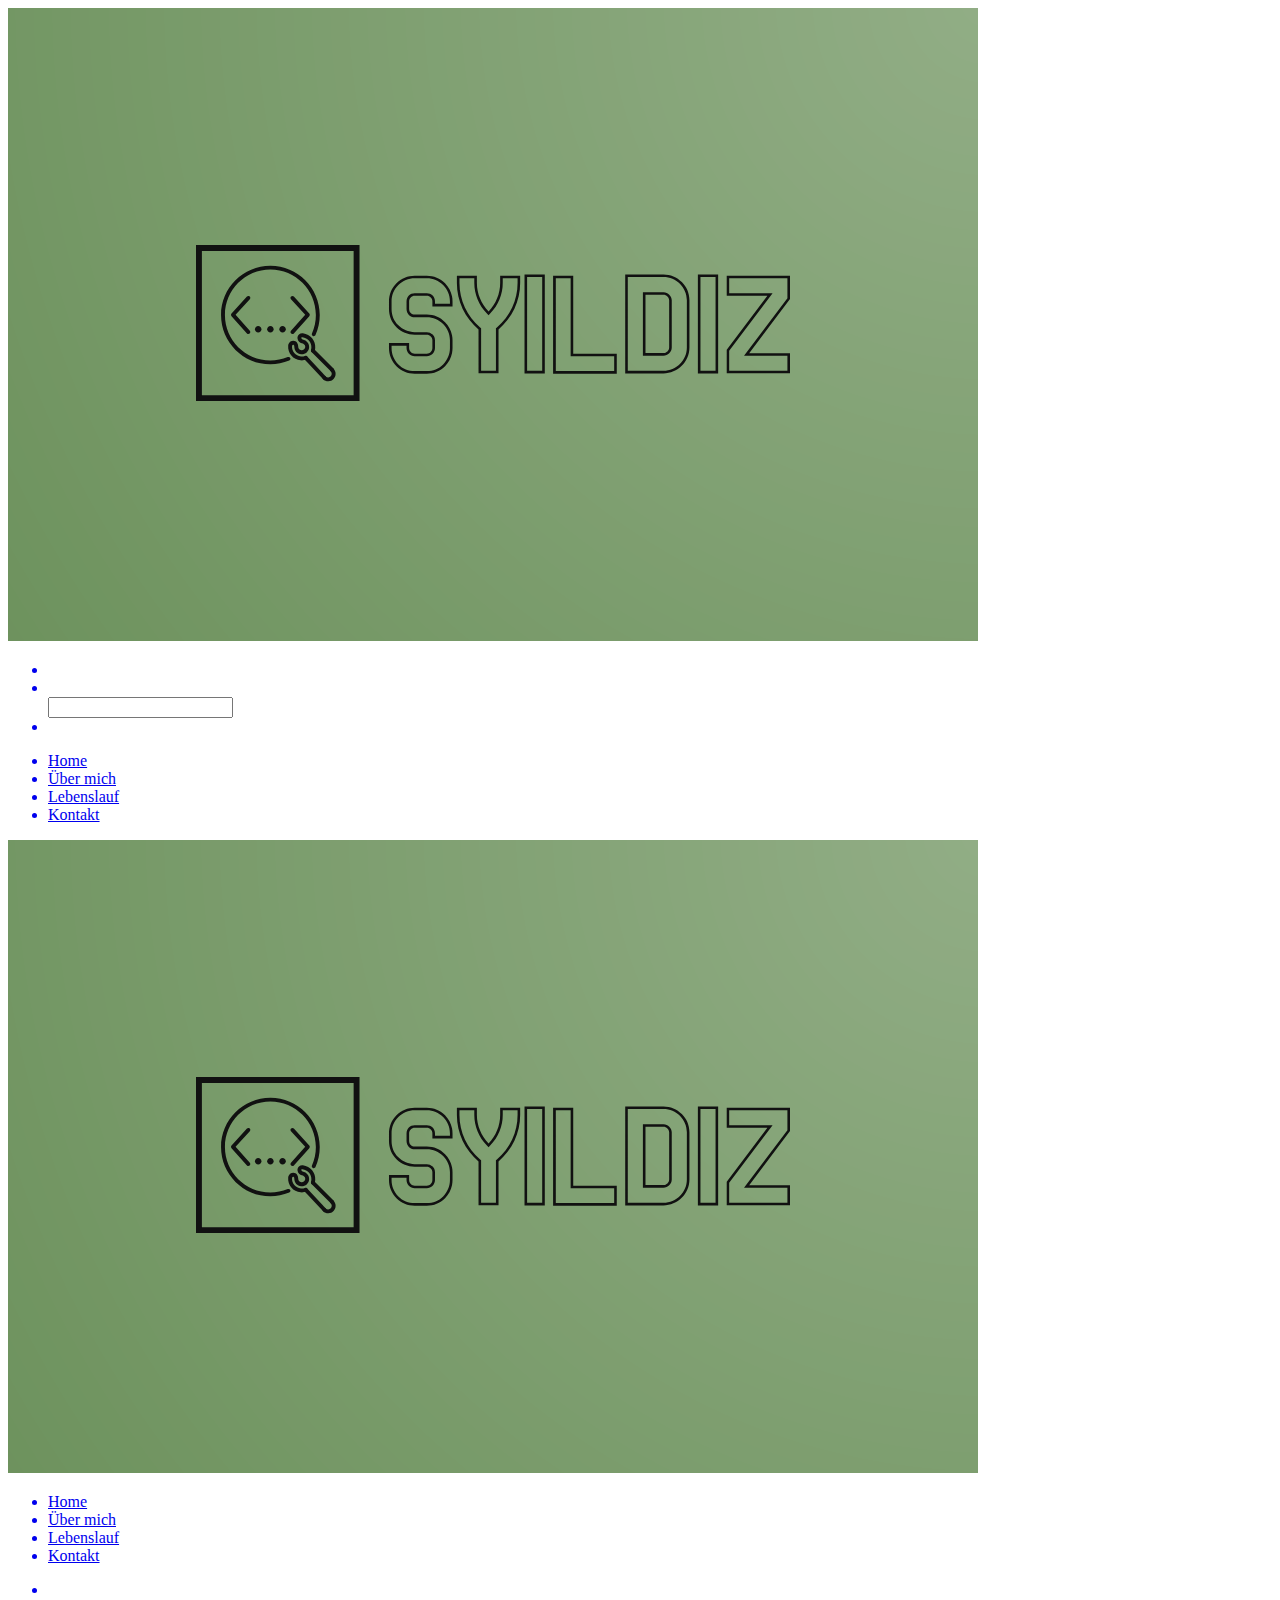
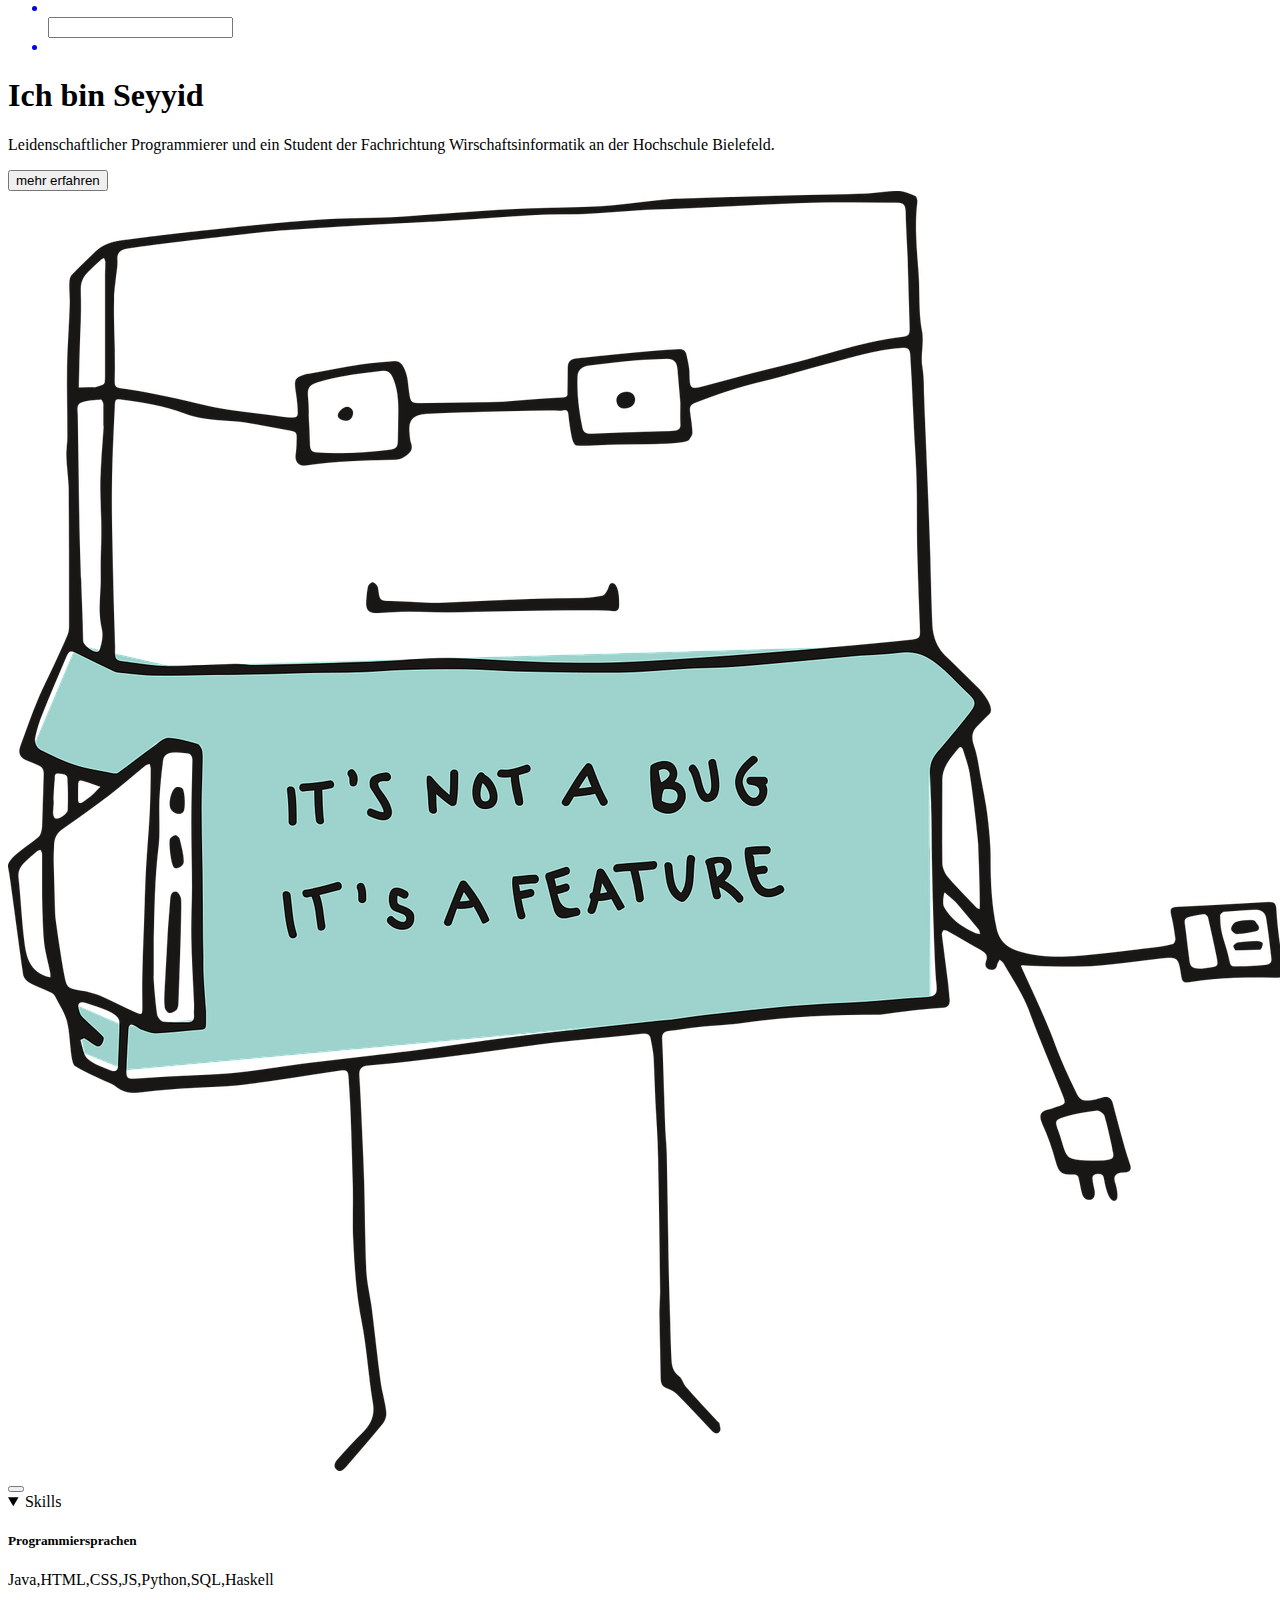
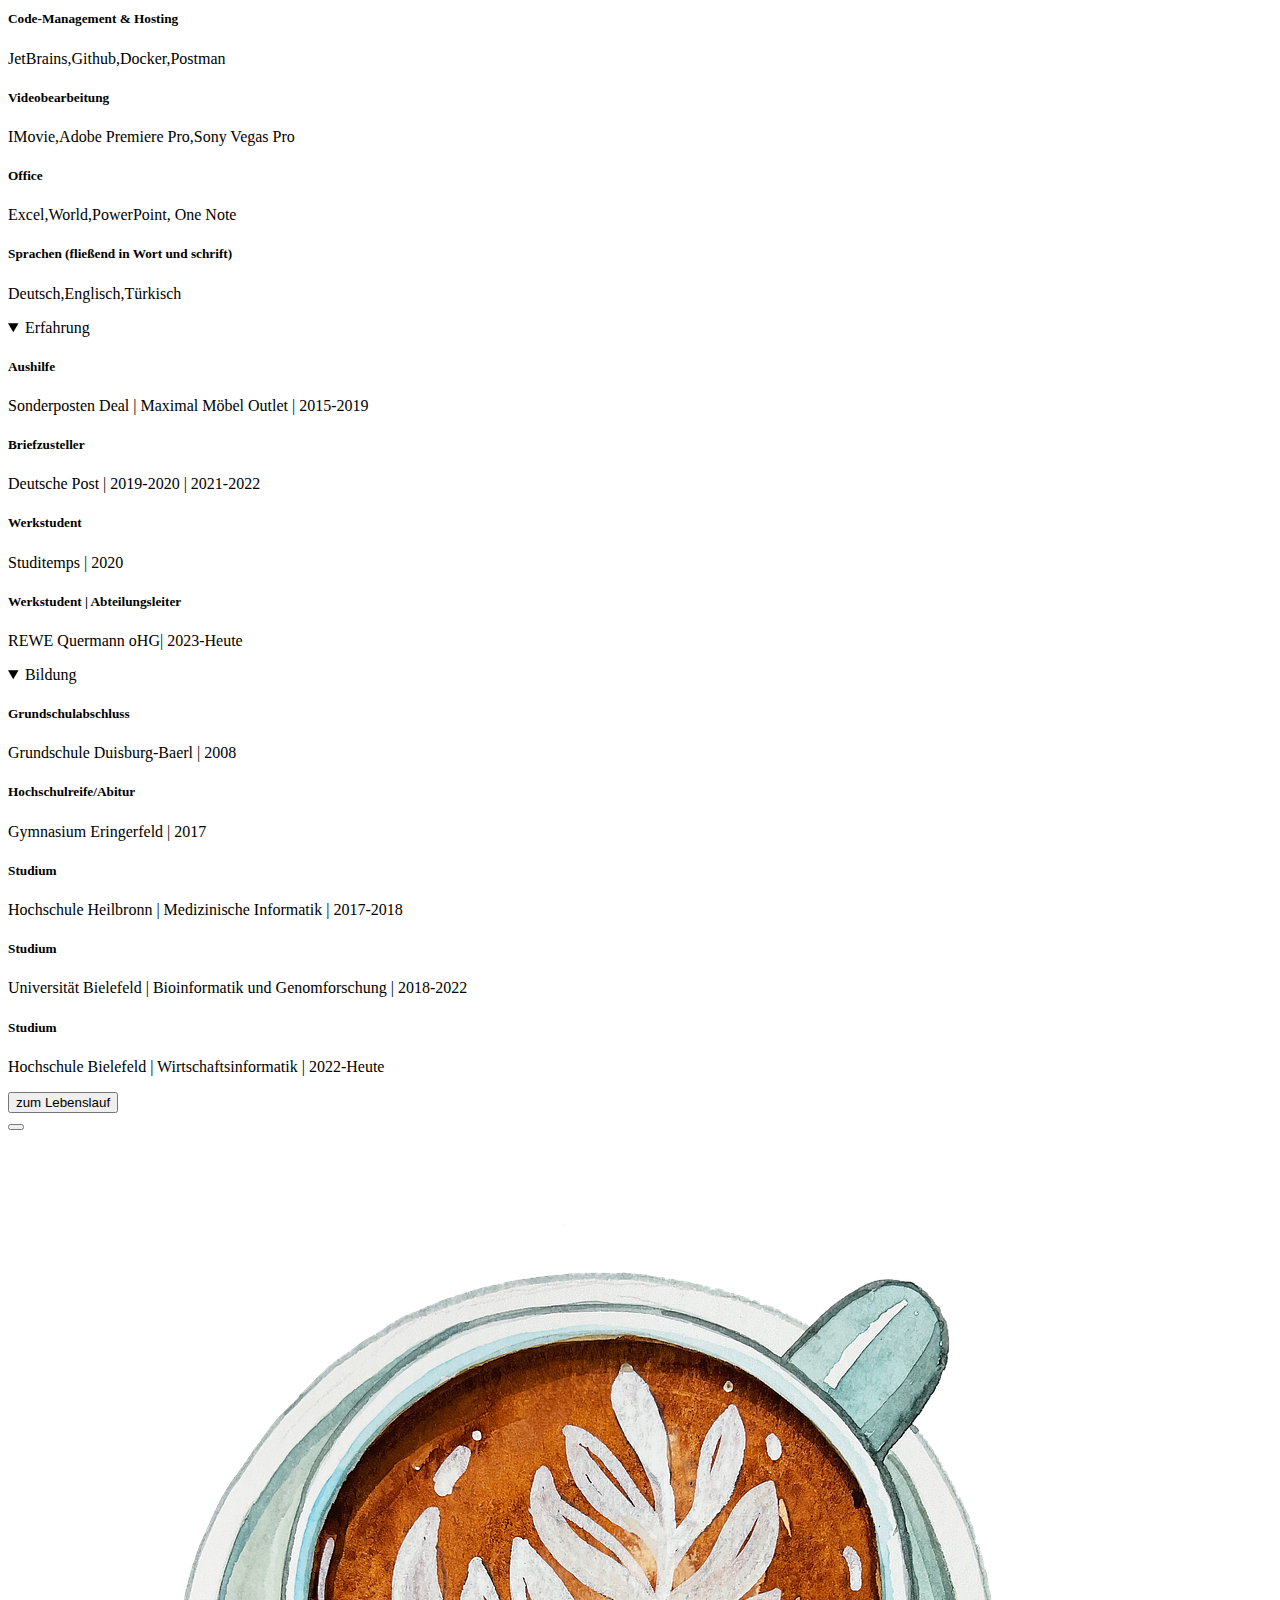
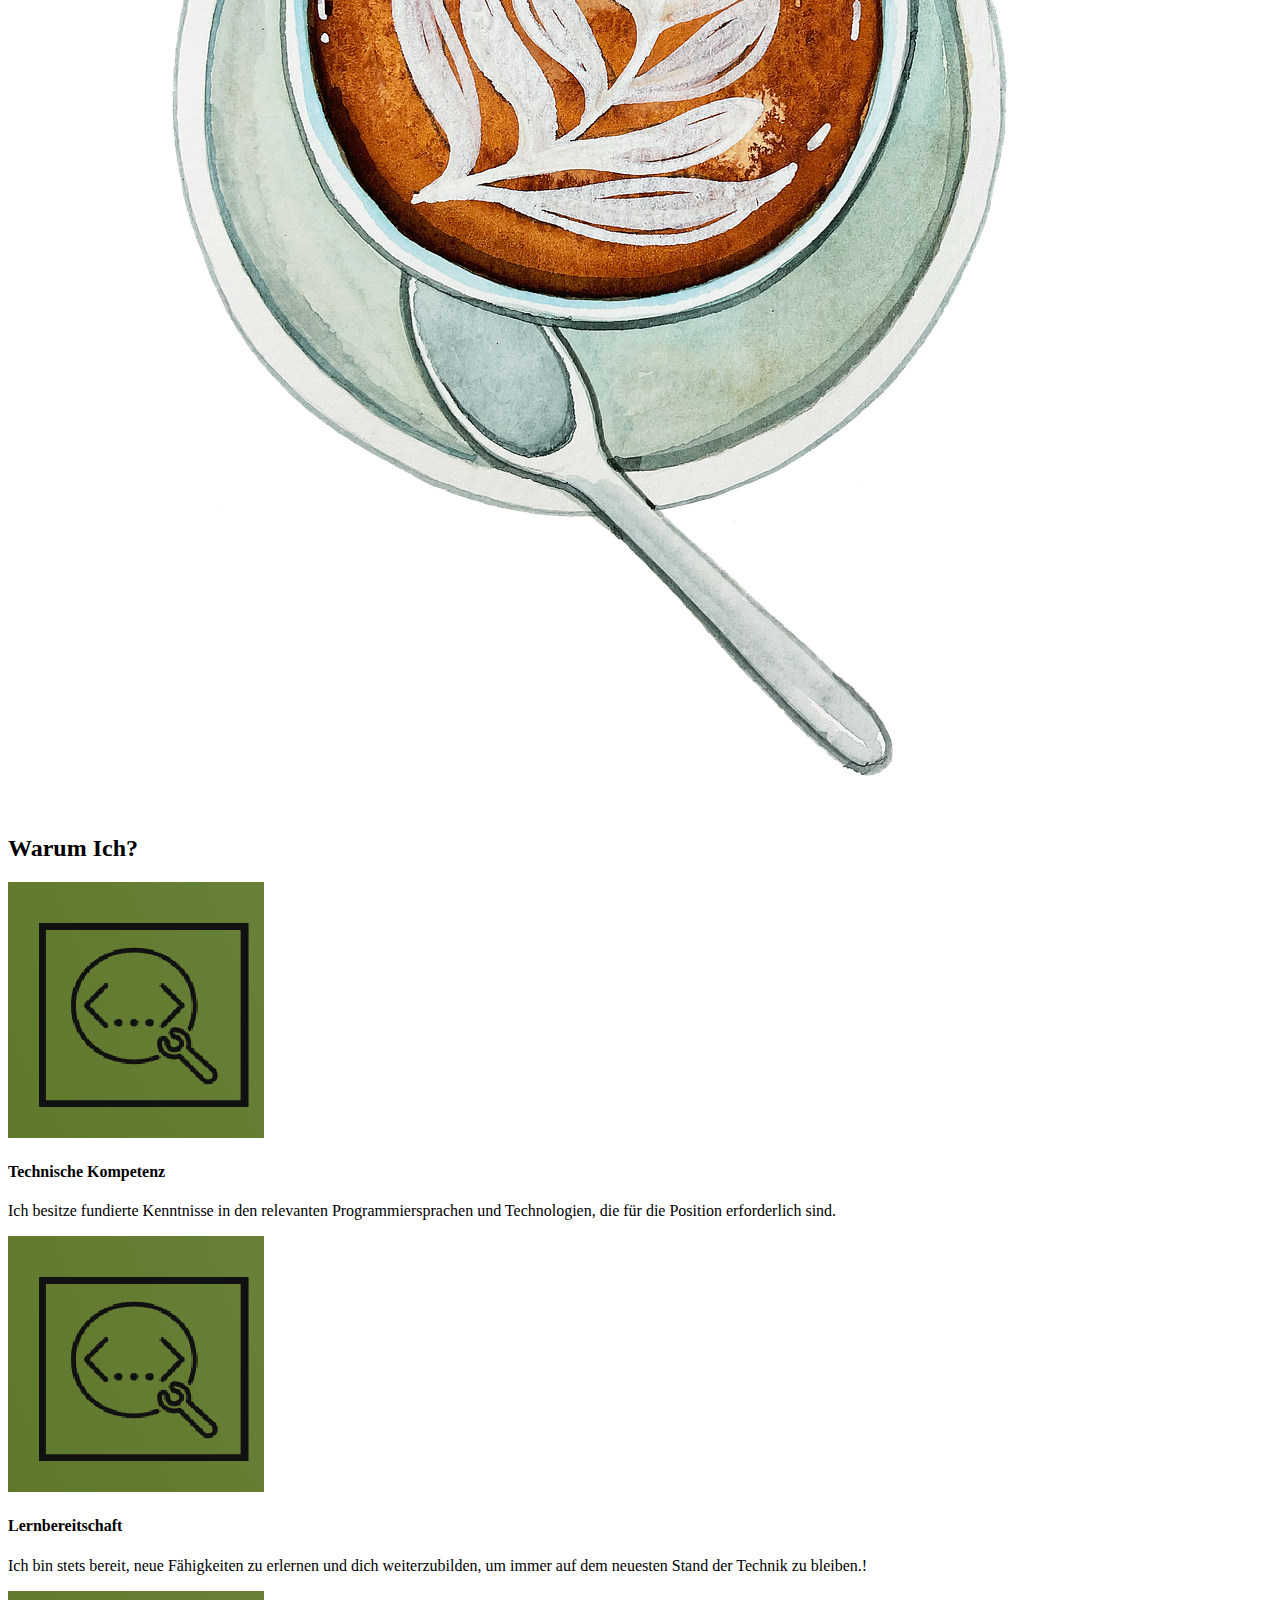
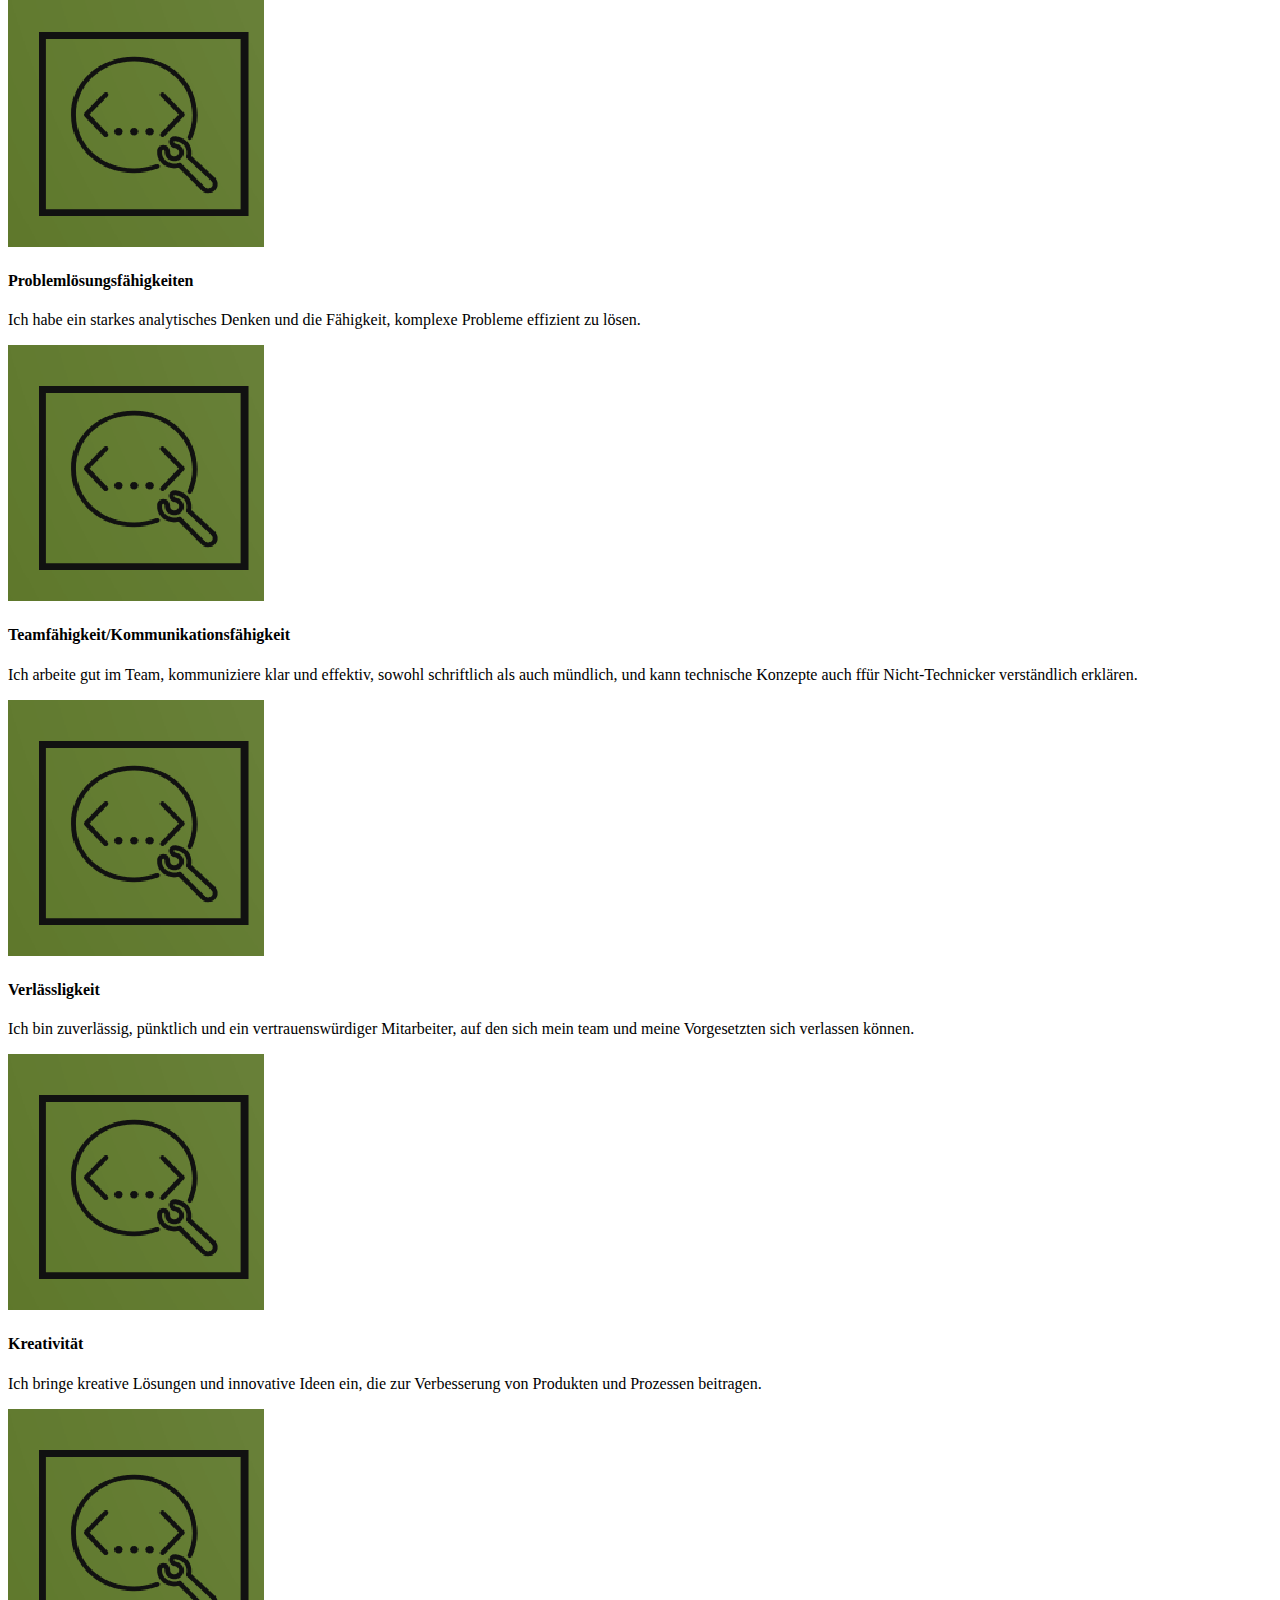
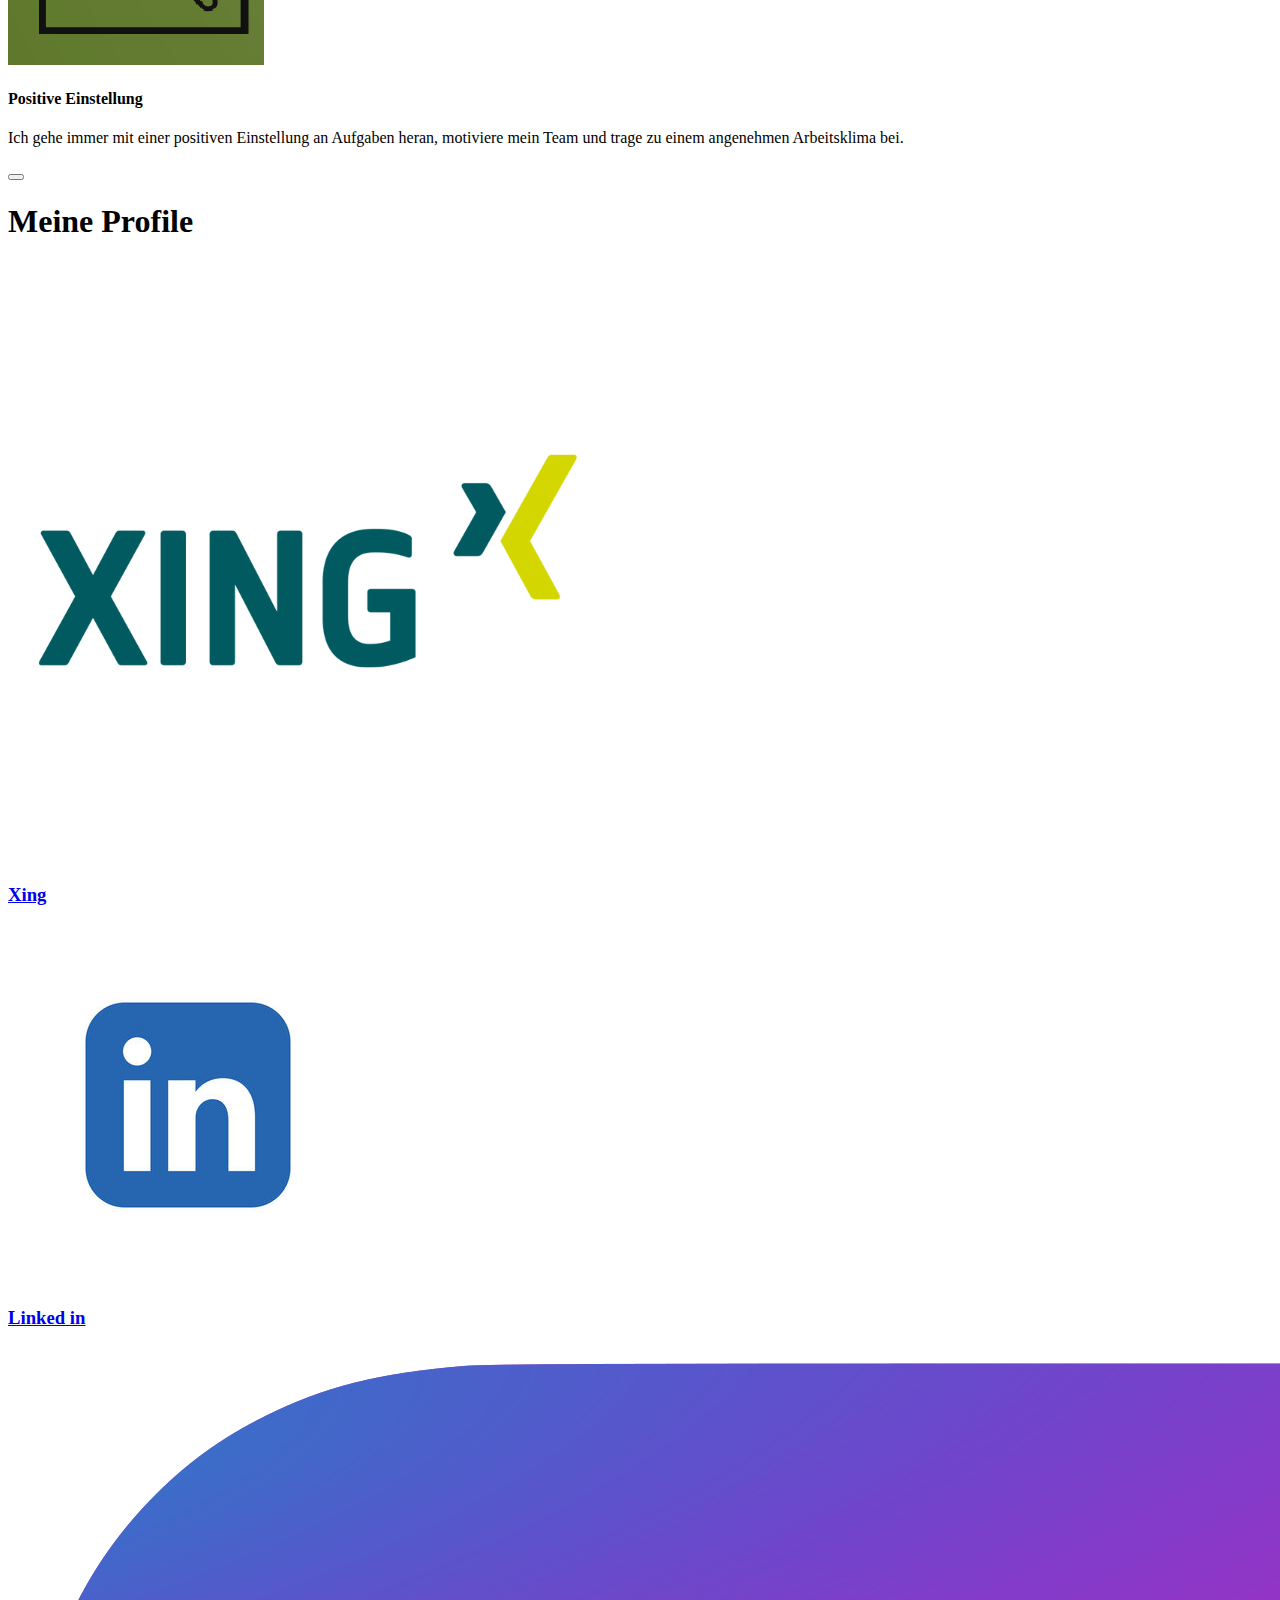
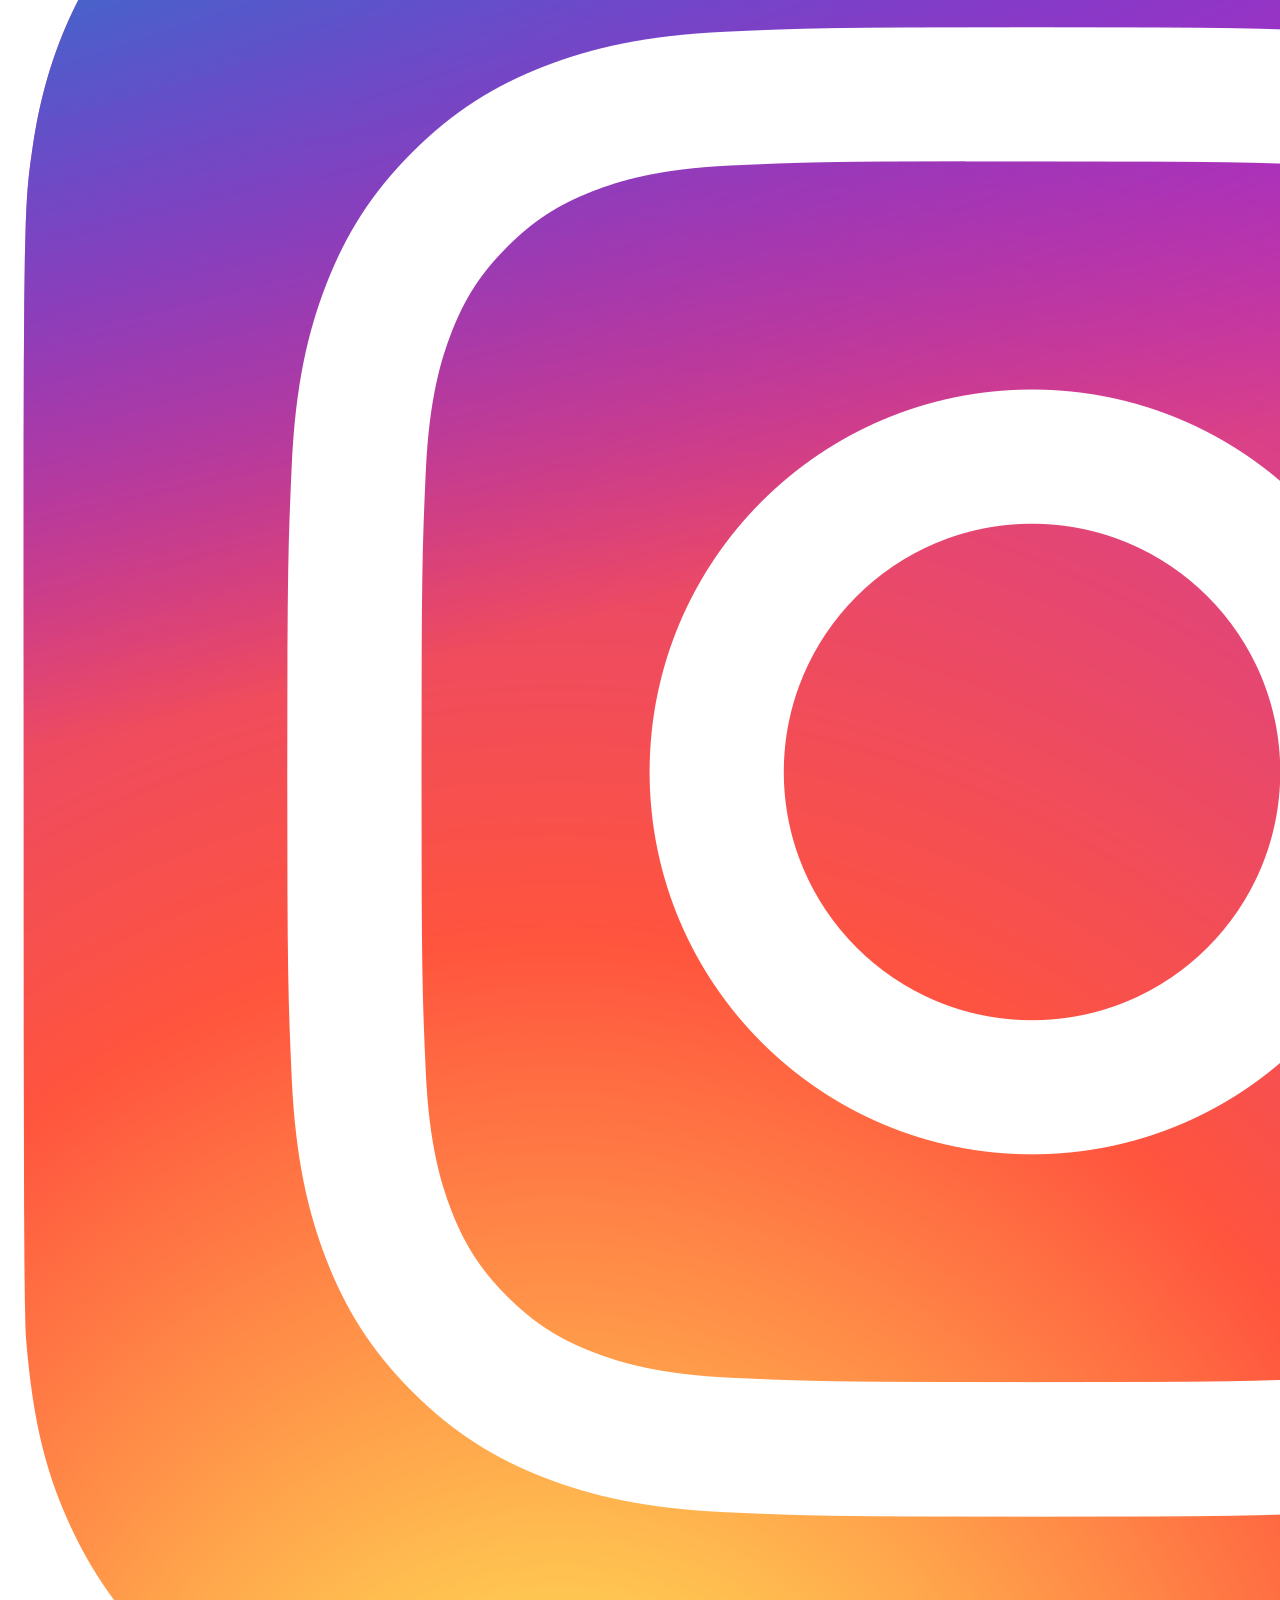
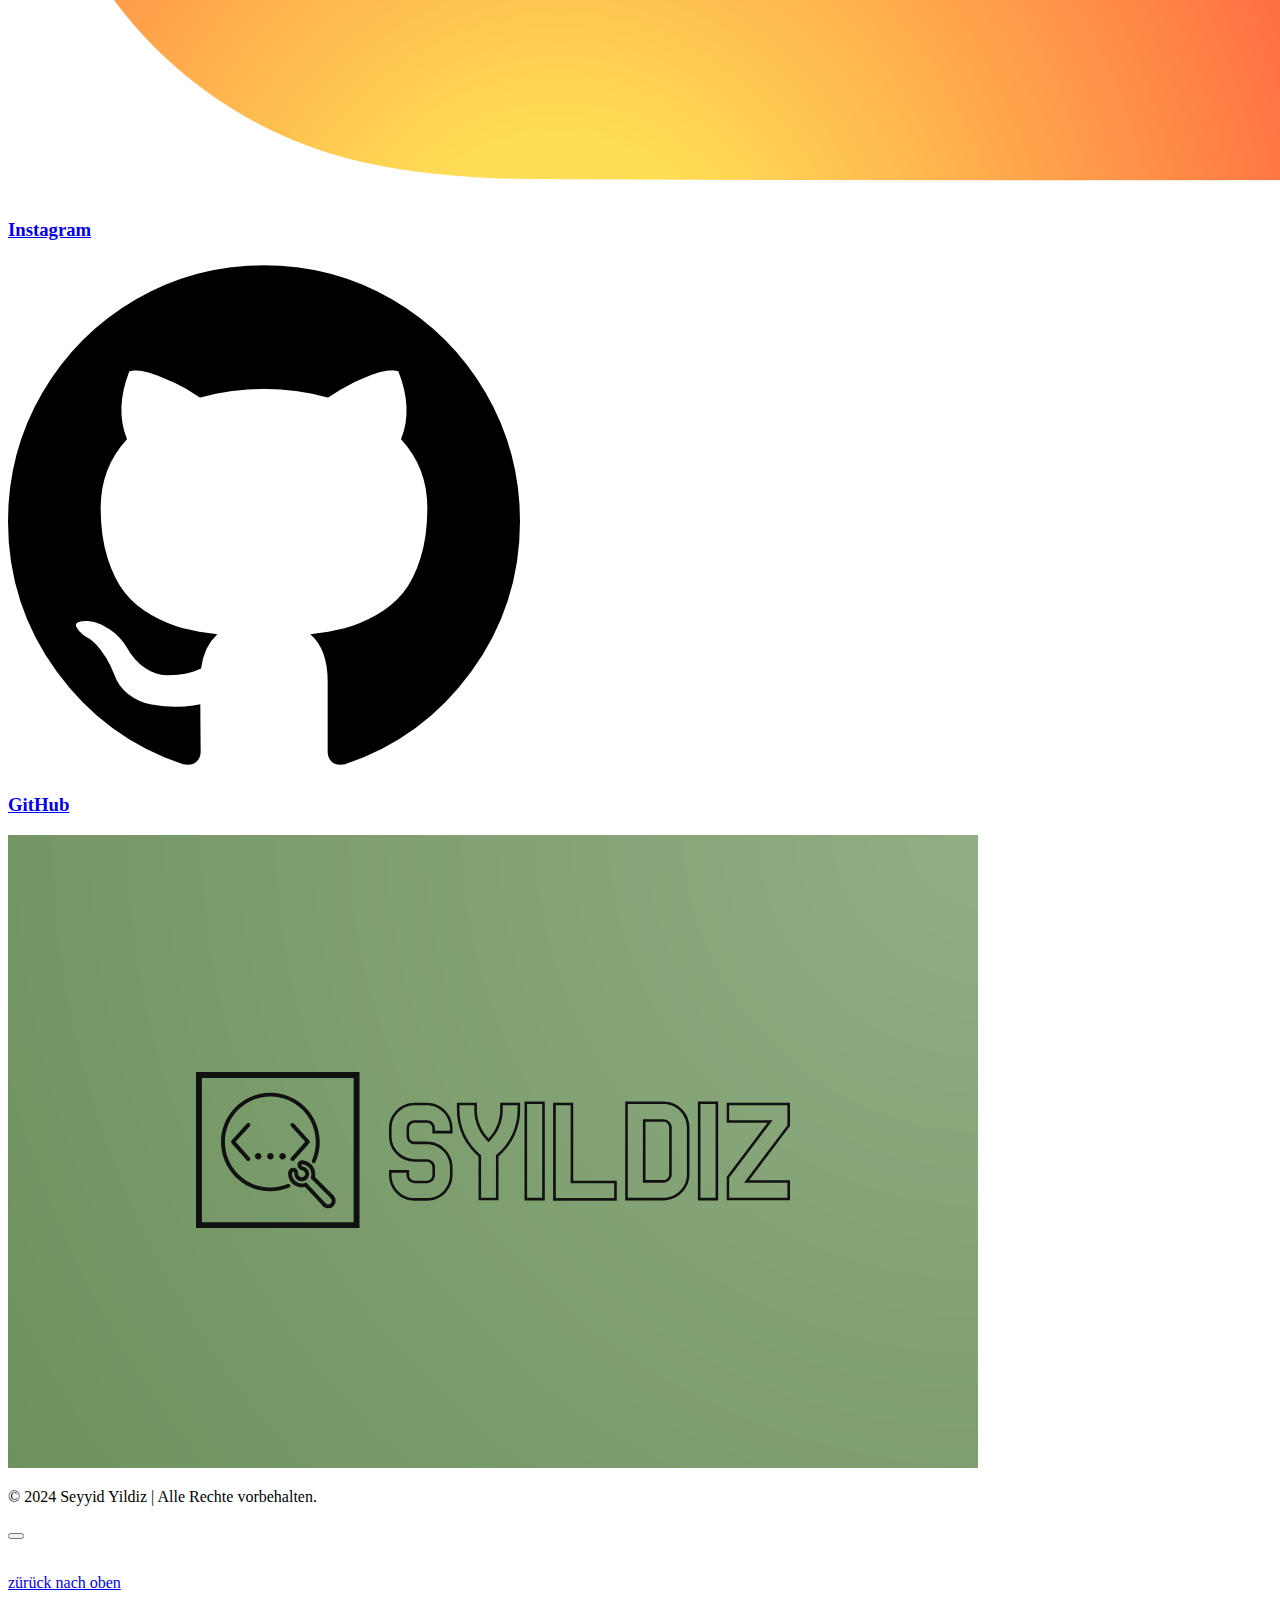
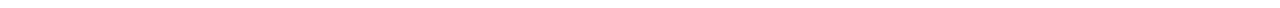
==== index.html @ 2231707d "Create and code the index.html file. This is the HomePage of the Website" ====
<!DOCTYPE html>
<html lang="de">
<head>
    <link rel="stylesheet" href="style.css">
    <link rel="shortcut icon" href="./images/syildizLogo.png" type="image/x-icon">
    <link rel="stylesheet" href="https://cdnjs.cloudflare.com/ajax/libs/font-awesome/6.5.1/css/all.min.css" integrity="sha512-DTOQO9RWCH3ppGqcWaEA1BIZOC6xxalwEsw9c2QQeAIftl+Vegovlnee1c9QX4TctnWMn13TZye+giMm8e2LwA==" crossorigin="anonymous" referrerpolicy="no-referrer" />
    <meta charset="UTF-8">
    <title>syildiz.de</title>
</head>

<body>
    <header>
        <div class="header">
            <div class="headerbar">

                <div class="logohb">
                    <a href="index.html"><img src="./images/syildiz.png" alt=""></a>
                </div>

                <div class="account">
                    <ul>
                        <a href="index.html">
                            <li>
                            <i class="fa-solid fa-house-chimney"></i>
                            </li>
                        </a>
                        <a href="#">
                            <li>
                                <i class="fa-solid fa-magnifying-glass searchicon" id="searchicon1"></i>
                            </li>
                        </a>
                        <div class="search" id="searchinput1">
                            <input type="Suchen">
                            <i class="fa-solid fa-magnifying-glass srchicon"></i>
                        </div>
                        <a href="pages/login.html">
                            <li>
                                <i class="fa-solid fa-user" id="user-mb"></i>
                            </li>
                        </a>
                    </ul>
                </div>
                <div class="nav">
                    <ul>
                        <a href="index.html">
                            <li>Home</li>
                        </a>
                        <a href="pages/aboutMe.html">
                            <li>Über mich</li>
                        </a>
                        <a href="pages/lebenslauf.html">
                            <li>Lebenslauf</li>
                        </a>
                        <a href="pages/kontakt.html">
                            <li>Kontakt</li>
                        </a>
                    </ul>
                </div>
            </div>
            <div class="logo">
                <a href="index.html"><img src="./images/syildiz.png" alt=""></a>
            </div>
            <div class="certificate">
            </div>
            <div class="bar">
                <i class="fa-solid fa-bars"></i>
                <i class="fa-solid fa-xmark" id="hdcross"></i>
            </div>
            <div class="nav">
                <ul>
                    <a href="index.html">
                        <li>Home</li>
                    </a>
                    <a href="pages/aboutMe.html">
                        <li>Über mich</li>
                    </a>
                    <a href="pages/lebenslauf.html">
                        <li>Lebenslauf</li>
                    </a>
                    <a href="pages/kontakt.html">
                        <li>Kontakt</li>
                    </a>
                </ul>
            </div>
            <div class="account">
                <ul>
                    <a href="index.html">
                        <li>
                            <i class="fa-solid fa-house-chimney"></i>
                        </li>
                    </a>
                    <a href="#">
                        <li>
                            <i class="fa-solid fa-magnifying-glass searchicon" id="searchicon2"></i>
                        </li>
                    </a>
                    <div class="search" id="searchinput2">
                        <input type="suchen">
                        <i class="fa-solid fa-magnifying-glass srchicon"></i>
                    </div>
                    <a href="pages/login.html">
                        <li>
                            <i class="fa-solid fa-user" id="user-lap"></i>
                        </li>
                    </a>
                </ul>
            </div>
        </div>
    </header>

    <div class="home">
        <div class="main_slide" id="home">
            <div>
                <h1>Ich bin <span>Seyyid</span> </h1>
                <p>Leidenschaftlicher Programmierer und ein Student der Fachrichtung Wirschaftsinformatik an der Hochschule Bielefeld.</p>

                <a href="pages/aboutMe.html">
                    <button class="red_btn">mehr erfahren <i class="fa-solid fa-arrow-right-long"> </i></button>
                </a>
            </div>
            <div>
                <img src="images/bug.png">
            </div>
        </div>

        <div class="sprungmarker">
            <a href="#sprung1">
                <button class="sprung"><i class="fa-solid fa-arrow-down-long"> </i></button>
            </a>
        </div>

        <div id="sprung1"></div>

        <div class="food-items">
            <div class="item">
                <details open>
                    <summary>Skills</summary>
                    <h5>Programmiersprachen</h5>
                    <p>Java,HTML,CSS,JS,Python,SQL,Haskell</p>
                    <h5>Code-Management & Hosting</h5>
                    <p>JetBrains,Github,Docker,Postman</p>
                    <h5>Videobearbeitung</h5>
                    <p>IMovie,Adobe Premiere Pro,Sony Vegas Pro</p>
                    <h5>Office</h5>
                    <p>Excel,World,PowerPoint, One Note</p>
                    <h5>Sprachen (fließend in Wort und schrift)</h5>
                    <p>Deutsch,Englisch,Türkisch</p>
                </details>
            </div>
            <div class="item">
                <details open>
                    <summary>Erfahrung</summary>
                    <h5>Aushilfe</h5>
                    <p> Sonderposten Deal | Maximal Möbel Outlet | 2015-2019</p>
                    <h5>Briefzusteller</h5>
                    <p> Deutsche Post | 2019-2020 | 2021-2022</p>
                    <h5>Werkstudent</h5>
                    <p>Studitemps | 2020</p>
                    <h5>Werkstudent | Abteilungsleiter</h5>
                    <p>REWE Quermann oHG| 2023-Heute</p>
                </details>
            </div>
            <div class="item">
                <details open>
                    <summary>Bildung</summary>
                    <h5>Grundschulabschluss</h5>
                    <p>Grundschule Duisburg-Baerl | 2008</p>
                    <h5>Hochschulreife/Abitur</h5>
                    <p> Gymnasium Eringerfeld | 2017</p>
                    <h5>Studium</h5>
                    <p>Hochschule Heilbronn | Medizinische Informatik | 2017-2018</p>
                    <h5>Studium</h5>
                    <p>Universität Bielefeld | Bioinformatik und Genomforschung | 2018-2022</p>
                    <h5>Studium</h5>
                    <p>Hochschule Bielefeld | Wirtschaftsinformatik | 2022-Heute</p>
                </details>
            </div>
        </div>

        <div class="lebenslauf">
            <a href="pages/lebenslauf.html">
                <button class="red_btn">zum Lebenslauf <i class="fa-solid fa-arrow-right-long"> </i></button>
            </a>
        </div>

        <div class="sprungmarker">
            <a href="#sprung2">
                <button class="sprung"><i class="fa-solid fa-arrow-down-long"> </i></button>
            </a>
        </div>

        <div id="sprung2"></div>

        <div class="main_slide2">
            <div class="foodimg">
                <img src="./images/Kaffee.png" alt="">
            </div>
            <div class="question">
                <div>
                    <h2> Warum Ich?</h2>
                </div>
                <div>
                    <div class="q-ans">
                        <div>
                            <img src="./images/syildizLogo.png" alt="">
                        </div>
                        <div>
                            <h4>Technische Kompetenz</h4>
                            <p>Ich besitze fundierte Kenntnisse in den relevanten Programmiersprachen und Technologien, die für die Position erforderlich sind.</p>
                        </div>
                    </div>
                    <div class="q-ans">
                        <div>
                            <img src="./images/syildizLogo.png" alt="">
                        </div>
                        <div>
                            <h4>Lernbereitschaft</h4>
                            <p>Ich bin stets bereit, neue Fähigkeiten zu erlernen und dich weiterzubilden, um immer auf dem neuesten Stand der Technik zu bleiben.!</p>
                        </div>
                    </div>
                    <div class="q-ans">
                        <div>
                            <img src="./images/syildizLogo.png" alt="">
                        </div>
                        <div>
                            <h4>Problemlösungsfähigkeiten</h4>
                            <p>Ich habe ein starkes analytisches Denken und die Fähigkeit, komplexe Probleme effizient zu lösen. </p>
                        </div>
                    </div>
                    <div class="q-ans">
                        <div>
                            <img src="./images/syildizLogo.png" alt="">
                        </div>
                        <div>
                            <h4>Teamfähigkeit/Kommunikationsfähigkeit</h4>
                            <p>Ich arbeite gut im Team, kommuniziere klar und effektiv, sowohl schriftlich als auch mündlich, und kann technische Konzepte auch ffür Nicht-Technicker verständlich erklären.</p>
                        </div>
                    </div>
                    <div class="q-ans">
                        <div>
                            <img src="./images/syildizLogo.png" alt="">
                        </div>
                        <div>
                            <h4>Verlässligkeit</h4>
                            <p>Ich bin zuverlässig, pünktlich und ein vertrauenswürdiger Mitarbeiter, auf den sich mein team und meine Vorgesetzten sich verlassen können.</p>
                        </div>
                    </div>
                    <div class="q-ans">
                        <div>
                            <img src="./images/syildizLogo.png" alt="">
                        </div>
                        <div>
                            <h4>Kreativität</h4>
                            <p>Ich bringe kreative Lösungen und innovative Ideen ein, die zur Verbesserung von Produkten und Prozessen beitragen.</p>
                        </div>
                    </div>
                    <div class="q-ans">
                        <div>
                            <img src="./images/syildizLogo.png" alt="">
                        </div>
                        <div>
                            <h4>Positive Einstellung</h4>
                            <p>Ich gehe immer mit einer positiven Einstellung an Aufgaben heran, motiviere mein Team und trage zu einem angenehmen Arbeitsklima bei.</p>
                        </div>
                    </div>
                </div>
            </div>
        </div>

        <div class="sprungmarker">
            <a href="#sprung3">
                <button class="sprung"><i class="fa-solid fa-arrow-down-long"> </i></button>
            </a>
        </div>

        <div id="sprung3"></div>
        
        <div class="main_slide3">
            <div class="fav-head">
                <h1>Meine Profile</h1>
            </div>
            <div class="fav-food">
                <a href="https://www.xing.com/profile/Seyyid_Yildiz" target="_blank">
                    <div class="item">
                        <div>
                            <img src="./images/xing.png" alt="">
                        </div>
                        <h3>Xing</h3>
                    </div>
                </a>
                <a href="https://www.linkedin.com/in/seyyid-yildiz-b0a685195" target="_blank">
                    <div class="item">
                        <div>
                            <img src="./images/linkedin.jpg" alt="">
                        </div>
                        <h3>Linked in</h3>
                    </div>
                </a>
                <a href="https://www.instagram.com/seyyid.46/" target="_blank">
                    <div class="item">
                        <div>
                            <img src="./images/Instagram_logo_2016.svg.webp" alt="">
                        </div>
                        <h3>Instagram</h3>
                    </div>
                </a>
                <a href="https://github.com/Seyyid46" target="_blank">
                    <div class="item">
                        <div>
                            <img src="./images/GitHub-logo.png" alt="">
                        </div>
                        <h3>GitHub</h3>
                    </div>
                </a>
            </div>
        </div>
    </div>
        
    <div class="footer">
            <div class="footer-1">
                <div class="logo">
                    <img src="./images/syildiz.png" alt="">
                </div>
                <div>
                    <adress>
                        <p> © 2024 Seyyid Yildiz | Alle Rechte vorbehalten.</p>
                    </adress>
                </div>
            </div>

            <div class="footer-2">
                <a href="#home">
                    <button class="sprung"><i class="fa-solid fa-arrow-up-long"> </i></button>
                    <p> <br> zürück nach oben</p>
                </a>
            </div>
        </div>

    <script src="app.js"></script>
</body>
</html>
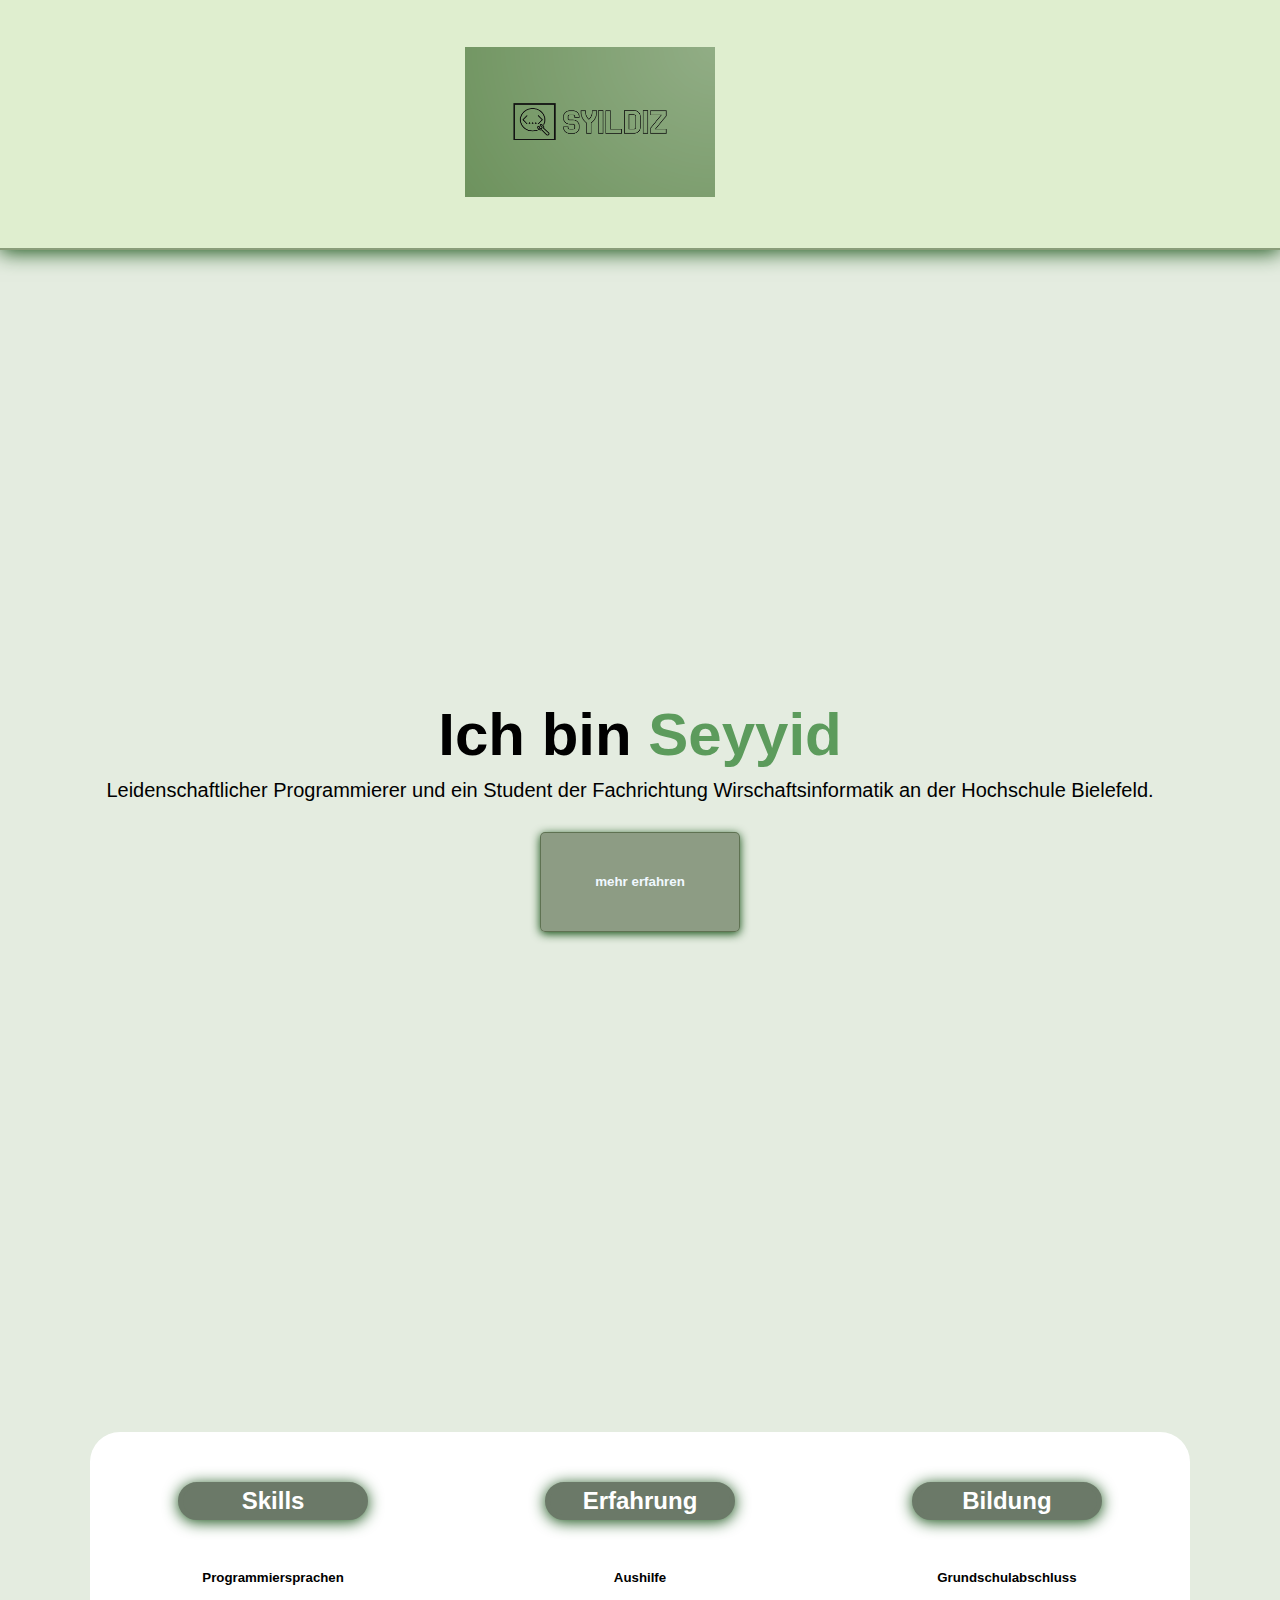
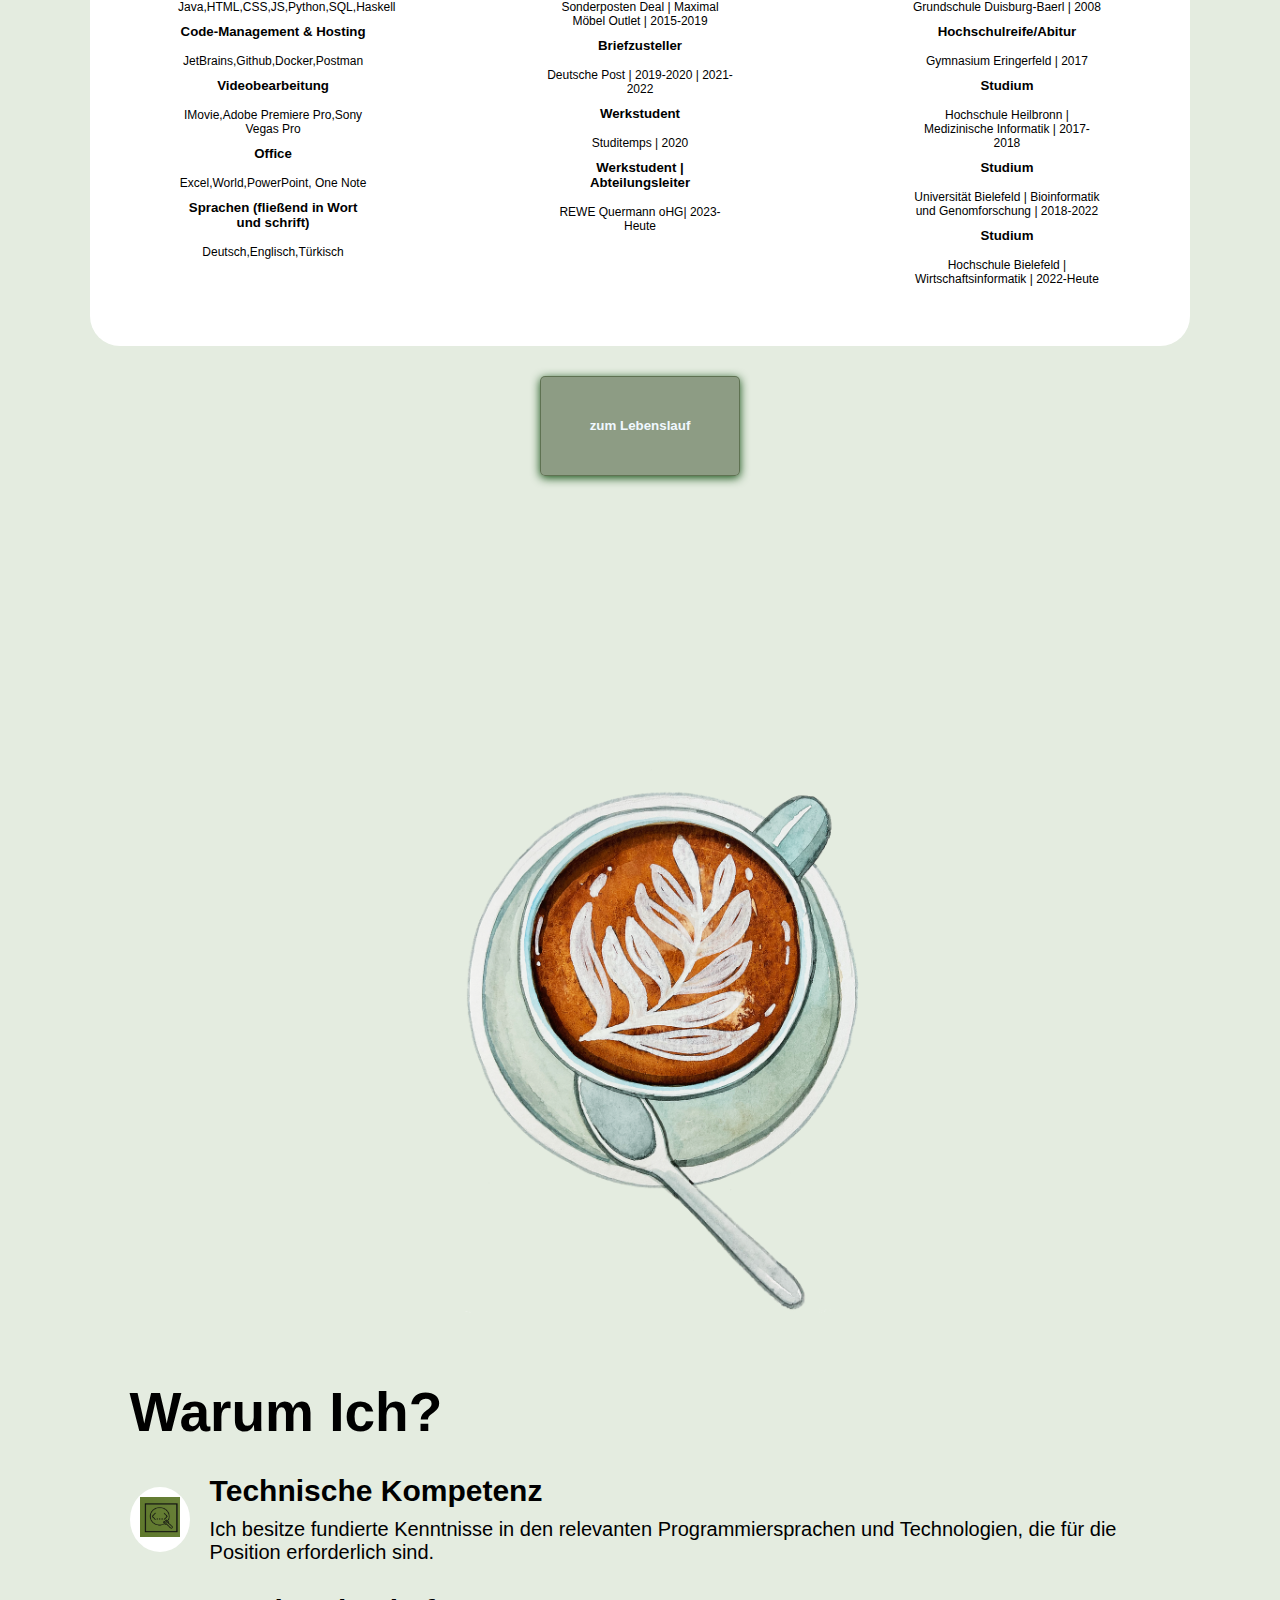
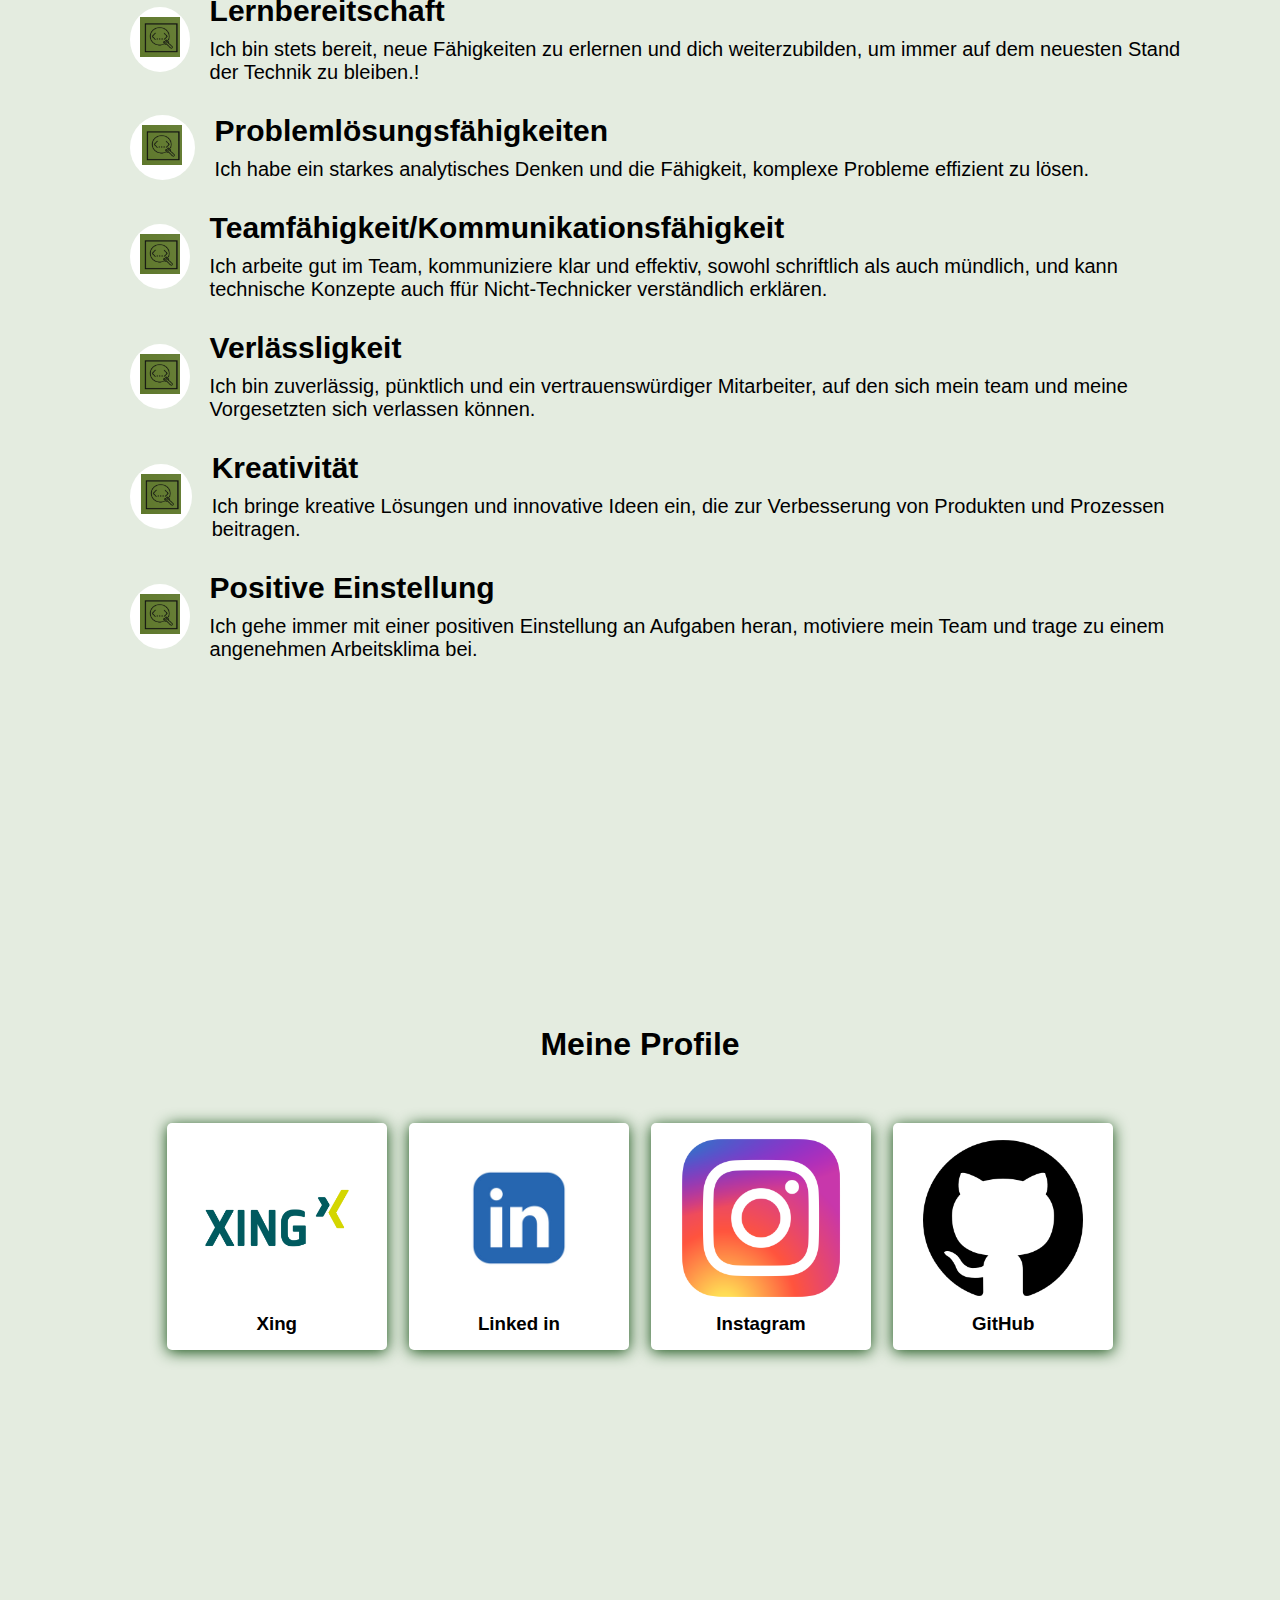
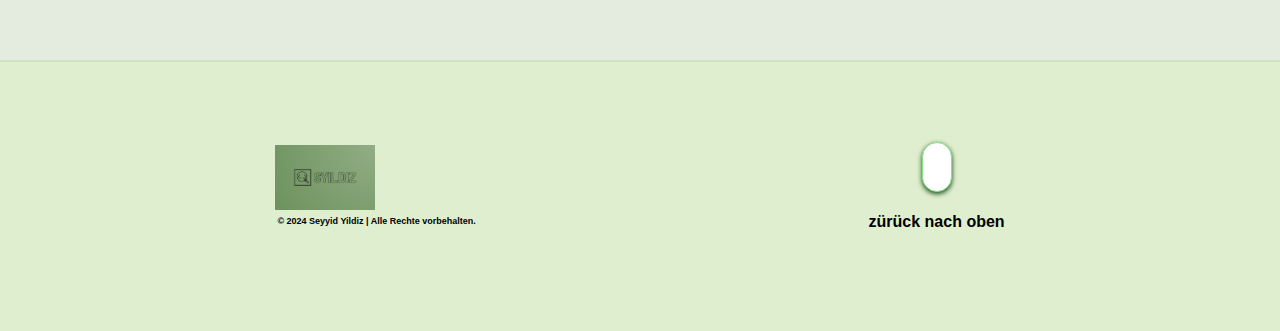
==== commit ac7ce261: "Add Cookie Consenst added Script in <head> in index.html change title of the Website add description" ====
--- a/index.html
+++ b/index.html
@@ -5,7 +5,9 @@
     <link rel="shortcut icon" href="./images/syildizLogo.png" type="image/x-icon">
     <link rel="stylesheet" href="https://cdnjs.cloudflare.com/ajax/libs/font-awesome/6.5.1/css/all.min.css" integrity="sha512-DTOQO9RWCH3ppGqcWaEA1BIZOC6xxalwEsw9c2QQeAIftl+Vegovlnee1c9QX4TctnWMn13TZye+giMm8e2LwA==" crossorigin="anonymous" referrerpolicy="no-referrer" />
     <meta charset="UTF-8">
-    <title>syildiz.de</title>
+    <meta name="description" content="Ich bin Seyyid, ein begeisterter Informatikstudent mit einer Leidenschaft für Technologie und Innovation. Hier finden Sie einen Einblick in meine Projekte, Erfahrungen und Ideen. Ob es um Programmierung, künstliche Intelligenz oder Webentwicklung geht. Lassen Sie sich inspirieren und entdecken Sie, was meine digitale Welt zu bieten hat.">
+    <script src="https://cmp.osano.com/AzywpyULv0PodNL3a/0090da11-2b59-4ba4-82e2-825674429914/osano.js"></script>
+    <title>Ihr Werkstudent des Vertrauens!</title>
 </head>
 
 <body>
--- a/style.css
+++ b/style.css
@@ -0,0 +1,983 @@
+*{
+    margin: 0;
+    padding: 0;
+    box-sizing: border-box;
+    list-style: none;
+    text-decoration: none;
+    color: black;
+    font-family: Verdana,Geneva,Tahoma,sans-serif;
+}
+
+.headerbar{
+    display: none;
+}
+
+.search{
+    display: block;
+}
+
+.logo img{
+    width: 160px;
+}
+
+.logohb img{
+    display: block;
+    margin: auto;
+    width: 50%;
+}
+
+.certificate img{
+    width: 75px;
+    margin-left: 5px;
+    margin-right: 10px;
+}
+
+.bar{
+    display: none;
+}
+
+.header{
+    display: flex;
+    justify-content: space-between;
+    align-items: center;
+    height: 100px;
+    padding: 0 7vw;
+    background-color: rgb(223, 238, 207);
+    border-bottom: 2px solid rgba(43, 65, 28, 0.47);
+    box-shadow: 0 2px 20px rgb(16, 77, 16);
+    position: fixed;
+    right: 0;
+    left: 0;
+    top: 0;
+}
+
+.header ul{
+    display: flex;
+    align-items: center;
+}
+
+.header ul li:hover{
+    color: #1aa11a;
+}
+
+.nav ul li {
+    padding: 0 15px;
+    font-size: 14px;
+    font-weight: bold;
+}
+
+.account{
+    flex:0.1;
+}
+
+.account ul{
+    display: flex;
+    justify-content: end;
+}
+
+.account ul li{
+    padding: 0 15px;
+    font-size: 18px;
+}
+
+.bar i:hover{
+    color: #1aa11a;
+}
+
+.search{
+    display: none;
+    width: 200px;
+    justify-content: center;
+}
+.search input{
+    width: 100%;
+    outline: none;
+    border: none;
+    padding: 5px;
+}
+
+.srchicon{
+    background-color: aliceblue;
+    display: block;
+    padding: 4px 5px;
+    cursor: pointer;
+}
+
+.home{
+    background-color: rgb(228, 236, 224);
+    padding: 0 7vw;
+    margin-top: 100px;
+}
+
+.main_slide{
+    display: flex;
+    align-items: center;
+    flex-wrap: wrap-reverse;
+    width: 100%;
+    margin-bottom: 200px;
+}
+
+.main_slide div:nth-child(2){
+    flex: 1;
+    display: flex;
+    justify-content: center;
+    padding-top: 320px;
+    width: 55%;
+    height: 900px;
+    object-fit: cover;
+    padding-left: 100px;
+}
+
+.main_slide div:nth-child(1){
+    padding-top: 300px;
+    flex: 1;
+    font-size: 30px;
+}
+
+.main_slide div:nth-child(1) p{
+    font-size: 20px;
+    padding: 20px 0px;
+    padding-right: 100px;
+}
+
+.main_slide div:nth-child(1) span{
+    color: rgb(92, 155, 92);
+}
+
+.red_btn{
+    cursor: pointer;
+    margin-top: 20px;
+    width: 160px;
+    font-weight: bold;
+    color: aliceblue;
+    line-height: 50px;
+    background-color: rgba(43, 65, 28, 0.47);
+    border-radius: 5px;
+    border: 1px solid rgba(43, 65, 28, 0.47);
+    box-shadow: 0 2px 10px rgb(16, 77, 16);
+    transition: all 0.2s;
+}
+
+.red_btn i{
+    color: white;
+    transition:all 0.2s;
+}
+
+.red_btn:hover{
+    background-color: white;
+    box-shadow: 0 2px 10px rgb(138,224,138);
+    border:1px solid rgb(16, 77, 16);
+    color:rgb(16, 77, 16);
+}
+
+.red_btn:hover i{
+    color:rgb(16, 77, 16);
+}
+
+.sprungmarker{
+    display: flex;
+    text-align: center;
+    justify-content: center;
+}
+
+.sprung{
+    cursor: pointer;
+    width: 30px;
+    height: 50px;
+    font-weight: bold;
+    color: rgba(138, 224, 138);
+    line-height: 50px;
+    border: 1px solid rgba(138, 224, 138);
+    background-color: white;
+    border-radius: 40px;
+    box-shadow: 0 2px 5px rgb(16, 77, 16);
+    transition: all 0.2s;
+}
+
+.sprung:hover{
+    color: white;
+    background-color: rgba(43, 65, 28, 0.47);
+}
+
+.food-items{
+    margin-top: 200px;
+    padding: 20px 0;
+    background-color: white;
+    border-radius: 30px;
+    display: flex;
+    justify-content: space-around;
+    flex-wrap: wrap;
+}
+
+.food-items summary{
+    cursor: pointer;
+    font-weight: bold;
+    font-size: 18pt;
+    margin-bottom: 50px;
+    background-color: rgb(107, 121, 104);
+    color: white;
+    border: 5px solid rgb(107, 121, 104);
+    border-radius: 50px;
+    box-shadow: 0 2px 15px rgb(16, 77, 16);
+}
+
+.food-items summary:hover{
+    color: rgba(43, 65, 28, 0.47);
+    background-color: #ffffff;
+}
+
+.item{
+    width: 250px;
+    padding: 30px;
+    text-align: center;
+}
+
+.item div{
+    height: 160px;
+}
+
+.item image{
+    width: 160px;
+    margin-bottom: 15px;
+}
+
+.item p{
+    font-size: 12px;
+    margin-top: 15px;
+    margin-bottom: 10px;
+}
+
+.white_btn{
+    cursor: pointer;
+    margin-top: 20px;
+    width: 160px;
+    font-weight: bold;
+    color: rgba(138, 224, 138);
+    line-height: 50px;
+    border: 1px solid rgba(138, 224, 138);
+    background-color: white;
+    border-radius: 5px;
+    box-shadow: 0 2px 15px rgb(16, 77, 16);
+    transition: all 0.2s;
+}
+
+.white_btn:hover{
+    color: white;
+    background-color: rgba(138, 224, 138);
+}
+
+.item .red_btn, .item .white_btn{
+    width: 120px;
+    line-height: 35px;
+}
+
+.lebenslauf{
+    display: flex;
+    align-items: center;
+    justify-content: center;
+    margin-top: 20px;
+    margin-bottom: 250px;
+}
+
+.main_slide2{
+    margin-top: 200px;
+    margin-bottom: 150px;
+    display: flex;
+    flex-wrap: wrap;
+    justify-content: space-between;
+    align-items: center;
+}
+
+.foodimg{
+    flex: 0.5;
+}
+
+.foodimg img{
+    max-width: 600px;
+    width: 45vw;
+    margin-left: 100px;
+}
+
+.question{
+    flex: 0.5;
+    flex-direction: column;
+    margin-left: 40px;
+}
+
+.question h2{
+    font-size: 35px;
+    margin-bottom: 15px;
+}
+
+.q-ans{
+    display: flex;
+    justify-content: flex-start;
+    align-items: center;
+    padding: 15px 0;
+    cursor: auto;
+}
+
+.q-ans img{
+    width: 40px;
+}
+
+.q-ans div:first-child{
+    padding: 10px;
+    border-radius: 50%;
+    height: 65px;
+    width: 65px;
+    text-align: center;
+    background-color: white;
+    margin-right: 20px;
+}
+
+.q-ans div:nth-child(2){
+    display: flex;
+    flex-direction: column;
+}
+
+.q-ans div:nth-child(2) p{
+    margin-top: 10px;
+    font-size: 13px;
+}
+
+.main_slide3{
+    display: flex;
+    flex-direction: column;
+    align-items: center;
+    width: 100%;
+    z-index: 1;
+    margin-top: 250px;
+    padding-bottom: 250px;
+}
+
+.main_slide3 .fav-head{
+    text-align: center;
+    width: 450px;
+    margin-bottom: 30px;
+    margin-top: 100px;
+}
+
+.main_slide3 .fav-head .h1{
+    font-size: 40px;
+    padding: 20px 0;
+}
+
+.main_slide3 .fav-head .p{
+    font-size: 13px;
+    text-align: center;
+}
+
+.main_slide3 .fav-food{
+    margin: 30px 0;
+    display: flex;
+    flex-wrap: wrap;
+    justify-content: space-evenly;
+    width: 90%;
+}
+
+.main_slide3 .fav-food .item{
+    background-color: white;
+    border-radius: 5px;
+    margin-bottom: 30px;
+    box-shadow: 0 2px 15px rgb(16, 77, 16);
+    width: 220px;
+    padding: 15px;
+    text-align: center;
+    cursor: pointer;
+}
+
+.main_slide3 .fav-food .item div{
+    height: 160px;
+    margin-bottom: 15px;
+}
+
+.main_slide3 .fav-food .item img{
+    display: block;
+    margin: auto;
+    width: 160px;
+}
+
+.main_slide3 .fav-price{
+    text-align: center;
+    color: green;
+    font-weight: bold;
+    font-size: 15px;
+}
+
+.main_slide4{
+    margin-top: 100px;
+    display: flex;
+    flex-wrap: wrap-reverse;
+}
+
+.main_slide4 .chef-feed{
+    flex: 0.5;
+    margin-top: 40px;
+}
+
+.main_slide4 .chef{
+    flex: 0.5;
+    text-align: right;
+}
+
+.main_slide4 .chef img{
+    margin-top: -20px;
+    width: 50vw;
+    max-width: 450px;
+}
+
+.main_slide4 .chef-feed h2{
+    font-size: 32px;
+    margin-bottom: 25px;
+}
+
+.main_slide4 .chef-feed p{
+    font-size: 14px;
+    line-height: 20px;
+    margin-bottom: 10px;
+}
+
+.main_slide4 .chef-detail{
+    display: flex;
+    margin: 25px 0;
+    align-items: center;
+}
+
+.main_slide4 .chef-detail img{
+    width: 80px;
+    border-radius: 50%;
+    margin-right: 15px;
+    border: 2px solid black;
+}
+
+.main_slide4 .chef-detail h6{
+    font-size: 14px;
+}
+
+.main_slide4 .chef-detail p{
+    font-size: 11px;
+    color: green;
+}
+
+.main_slide4 .chef-vic{
+    display: flex;
+    align-items: center;
+    padding: 25px 20px;
+    background-color: rgb(138, 224, 138);
+    border-radius: 0 100px 0 100px;
+    margin-bottom: 25px;
+    width: 100%;
+}
+
+.main_slide4 .chef-vic div{
+    display: flex;
+    align-items: center;
+    margin-right:20px;
+    flex: 0.5;
+    height: 27px;
+    overflow: hidden;
+}
+
+.main_slide4 .chef-vic div i,
+.main_slide4 .chef-vic div h4{
+    font-size: 27px;
+    margin-right: 8px;
+
+}
+
+.main_slide4 .chef-vic div h4{
+    color: green;
+}
+
+.main_slide4 .chef-vic div p{
+    font-size: 11px;
+    padding-top: 8px;
+    line-height: 13px;
+}
+
+.footer{
+    padding: 80px;
+    border-top: 2px solid rgba(43, 65, 28, 0.08);
+    background-color: rgb(223, 238, 207);
+    display: flex;
+    flex-wrap: wrap;
+    justify-content: space-around;
+    align-items: center;
+    margin-bottom: 0;
+}
+
+.footer-1 .logo img{
+    width: 100px;
+}
+
+.footer-1 p{
+    cursor: auto;
+    font-size: 9px;
+    font-weight: bold;
+    padding: 2px;
+}
+
+.footer-2{
+    text-align: center;
+    cursor: pointer;
+    font-weight: bold;
+}
+
+.footer-2 h2{
+    font-family: 'Franklin Gothic Medium', 'Arial Narrow','Arial','sans-serif';
+}
+
+.footer-2 img{
+    width: 50px;
+    margin-bottom: 15px;
+}
+
+.slide1{
+    display: flex;
+    align-items: center;
+    flex-wrap: wrap-reverse;
+    background-color: rgba(43, 65, 28, 0.24);
+    border-radius: 0 100px 0 100px;
+    width: 100%;
+    padding-bottom: 150px;
+    padding-top: 150px;
+}
+
+.slide1 div h1{
+    color: rgb(80, 108, 80);
+}
+
+.slide1 div img{
+    max-width: 400px;
+}
+
+.slide1 div:nth-child(1){
+    flex: 1;
+    display: flex;
+    justify-content: center;
+    padding-top: 40px;
+    padding-bottom: 30px;
+}
+
+.slide1 div:nth-child(2){
+    padding-top: 20px;
+    flex: 1;
+    font-size: 30px;
+}
+
+.slide1 div:nth-child(2) p{
+    font-size: 15px;
+    padding-right: 50px;
+    padding-top: 20px;
+}
+
+.slide2{
+    display: flex;
+    background-color: rgb(228, 236, 224);
+    margin-top: 100px;
+    align-items: center;
+    flex: 1;
+    padding: 20px 20px;
+}
+
+.slide2 div img{
+    justify-content: center;
+    align-items: center;
+    overflow: hidden;
+    max-width: 100%;
+    height: auto;
+    flex-wrap: wrap;
+}
+
+.slide3{
+    display: flex;
+    flex-wrap: wrap;
+    justify-content: center;
+    align-items: center;
+    padding-top: 100px;
+    padding-bottom: 100px;
+}
+
+.back{
+    display: flex;
+    justify-content: center;
+    align-items: center;
+    min-height: 100vh;
+    background: url("./images/back.jpg")no-repeat;
+    background-size: cover;
+    background-position: center;
+}
+
+.wrapper{
+    width: 500px;
+    height: 540px;
+    background: transparent;
+    border: 2px solid rgb(80, 108, 80);
+    border-radius: 20px;
+    backdrop-filter: blur(20px);
+    box-shadow: 0 0 30px rgba(0,0,0,.5);
+    display: flex;
+    justify-content: center;
+    align-items: center;
+
+}
+
+.wrapper .form-box{
+    width: 100%;
+    padding: 40px;
+    align-items: center;
+    justify-content: center;
+}
+
+.form-box h2{
+    font-size: 2em;
+    color: rgb(80, 108, 80);
+    text-align: center;
+}
+
+.input-box{
+    width: 100%;
+    height: 50px;
+    border-bottom: 2px solid rgb(80,108,80);
+    margin: 30px 0;
+}
+
+.input-box label{
+    left: 5px;
+    font-size: 1em;
+    color: rgb(80,108,80);
+    font-weight: 500;
+    pointer-events: none;
+}
+
+.input-box input{
+    width: 100%;
+    height: 100%;
+    background: transparent;
+    border: none;
+    outline: none;
+    font-size: 1em;
+    color: rgb(80,108,80);
+    font-weight: 600;
+}
+
+.remember-forgot{
+    font-size: 0.7em;
+    color: rgb(80,108,80);
+    font-weight: 500;
+    margin: -15px 0 15px;
+    display: flex;
+    justify-content: space-between;
+    padding-top: 20px;
+    padding-bottom: 10px;
+}
+
+.remember-forgot label input{
+    accent-color: rgb(80,108,80);
+    margin-right: 3px;
+}
+
+.remember-forgot a{
+    color: rgb(80,108,80);
+    text-decoration: none;
+}
+
+.remember-forgot a:hover{
+    text-decoration: underline;
+}
+
+.btn{
+    width: 100%;
+    height: 45px;
+    background: rgb(87, 115, 87);
+    border: none;
+    outline: none;
+    border-radius: 6px;
+    cursor: pointer;
+    font-size: 1em;
+    color: rgb(223, 238, 207);
+    font-weight: 500;
+    box-shadow: 0 2px 15px rgb(16, 77, 16);
+}
+
+.btn:hover{
+    background: rgb(223, 238, 207);
+    color: rgb(80,108,80);
+    box-shadow: 0 2px 15px rgb(16, 77, 16);
+}
+
+.login-register{
+    font-size: 0.9em;
+    color: rgb(80,108,80);
+    text-align: center;
+    font-weight: 500;
+    margin: 25px 0 10px;
+}
+
+.login-register p a{
+    color: rgb(80,108,80);
+    text-decoration: none;
+    font-weight: 600;
+}
+
+.login-register p a:hover{
+    text-decoration: underline;
+}
+
+
+@media only screen and (max-width:1280px){
+ .header .nav, .header .account{
+     display: none;
+ }
+ .search{
+     width: 60vw;
+ }
+
+ .header{
+     height: 250px;
+     align-items: center;
+     justify-content: center;
+     display: flex;
+ }
+
+ .header .logo img{
+     width: 250px;
+     height: 150px;
+ }
+
+ .header .bar{
+     padding: 50px;
+     font-size: 100px;
+ }
+
+ .bar{
+     display: block;
+     cursor: pointer;
+ }
+ .headerbar{
+     overflow: hidden;
+     display: flex;
+     flex-direction: column;
+     position:fixed;
+     top: 0;
+     width: 100%;
+     bottom: 0;
+     right: -100%;
+     transition: all 0.5s ;
+     background-color: rgb(223, 238, 207);
+ }
+
+ .headerbar .account, .headerbar .nav{
+     display: block;
+     font-size: 30px;
+ }
+
+ .headerbar .account ul li{
+    font-size: 50px;
+ }
+
+ .bar .fa-xmark{
+     display: none;
+     top: 20px;
+     right: 5vw;
+     position: absolute;
+     font-size: 50px;
+ }
+ .headerbar .nav ul{
+     flex-direction: column;
+     margin-top: 10px;
+     text-align: center;
+ }
+ .headerbar .nav li{
+     width: 96vw;
+     margin: 10px 0;
+     padding: 15px 30px;
+     box-shadow: 0 2px 15px rgb(16, 77, 16);
+     font-size: 30px;
+ }
+ .headerbar .account{
+     line-height: 40px;
+     margin-top: 60px;
+     background-color: rgb(223, 238, 207);
+     padding: 15px;
+ }
+ .headerbar .account ul{
+     justify-content: space-between;
+ }
+
+ .main_slide{
+     padding-top: 300px;
+     padding-bottom: 300px;
+     display: block;
+     justify-content: center;
+     text-align: center;
+ }
+
+ .main_slide div:nth-child(1) p{
+     padding-top: 10px;
+     font-size: 20px;
+     align-items: center;
+     padding-right: 20px;
+ }
+
+ .main_slide div:nth-child(2){
+     display: none;
+ }
+
+ .red_btn{
+     margin-top: 10px;
+     width: 200px;
+     height: 100px;
+     line-height: 30px;
+     padding: 0 10px;
+ }
+
+ .sprungmarker{
+     display: none;
+ }
+
+ .foodimg{
+     flex:1;
+     text-align: center;
+     margin-bottom: 20px;
+ }
+
+ .foodimg img{
+     width: 70vw;
+ }
+
+ .question{
+     flex: 1;
+     margin-top: 30px;
+ }
+
+ .question h2{
+    font-size: 55px;
+ }
+
+ .q-ans div:nth-child(2) h4{
+     font-size: 30px;
+ }
+
+ .q-ans div:nth-child(2) p{
+     font-size: 20px;
+ }
+
+ .main_slide4{
+     margin-top: 150px;
+     display: flex;
+     flex-wrap: wrap-reverse;
+     margin-bottom: 200px;
+ }
+
+ .main_slide4 .chef-feed{
+     flex: 1;
+ }
+
+ .main_slide4 .chef{
+     flex: 1;
+     text-align: center;
+     margin-bottom: 40px;
+ }
+
+ .main_slide4 .chef img{
+     width: 80vw;
+ }
+
+ .footer .footer-1 div{
+     margin: 0;
+ }
+
+ .footer div{
+     margin-bottom: 20px;
+ }
+
+ .slide1 div:nth-child(2) h1{
+    font-size: 80px;
+     padding-right: 160px;
+ }
+
+ .slide1 div:nth-child(2) p {
+     font-size: 25px;
+     padding-right: 200px;
+ }
+
+ .slide1 div h1, .slide1 div p{
+     flex: 1;
+     text-align: center;
+     width: 60vw;
+     align-items: center;
+     padding-top: 100px;
+ }
+
+ .slide1 div img{
+     display: none;
+ }
+
+ .slide2{
+     padding-top: 170px;
+     display: block;
+ }
+
+}
+
+/*
+@media only screen and (min-width:480px) {
+
+    .main_slide div:nth-child(1){
+        font-size: 30px;
+    }
+
+    .main_slide div:nth-child(1) p{
+        padding-top: 10px;
+        font-size: 20px;
+        align-items: center;
+        padding-right: 20px;
+    }
+
+    .red_btn{
+        margin-top: 10px;
+        width: 200px;
+        height: 100px;
+        line-height: 30px;
+        padding: 0 10px;
+    }
+
+    .main_slide div:nth-child(1) span{
+        text-underline-offset: 5px;
+    }
+
+    .main_slide div:nth-child(2) img{
+        padding-right: 50px;
+        justify-content: center;
+        align-items: center;
+    }
+
+    .main_slide4 .chef-vic div p{
+        display: none;
+    }
+
+    .footer div:last-child{
+        margin-bottom: 0;
+    }
+
+    .footer{
+        padding-bottom: 25px;
+    }
+
+    .footer-2 h2{
+        font-size: 20px;
+    }
+
+    .slide1 div h1, .slide1 div p{
+        flex: 1;
+        text-align: center;
+        width: 60vw;
+        margin-right: 10px;
+        font-size: 50px;
+    }
+
+}
+
+ */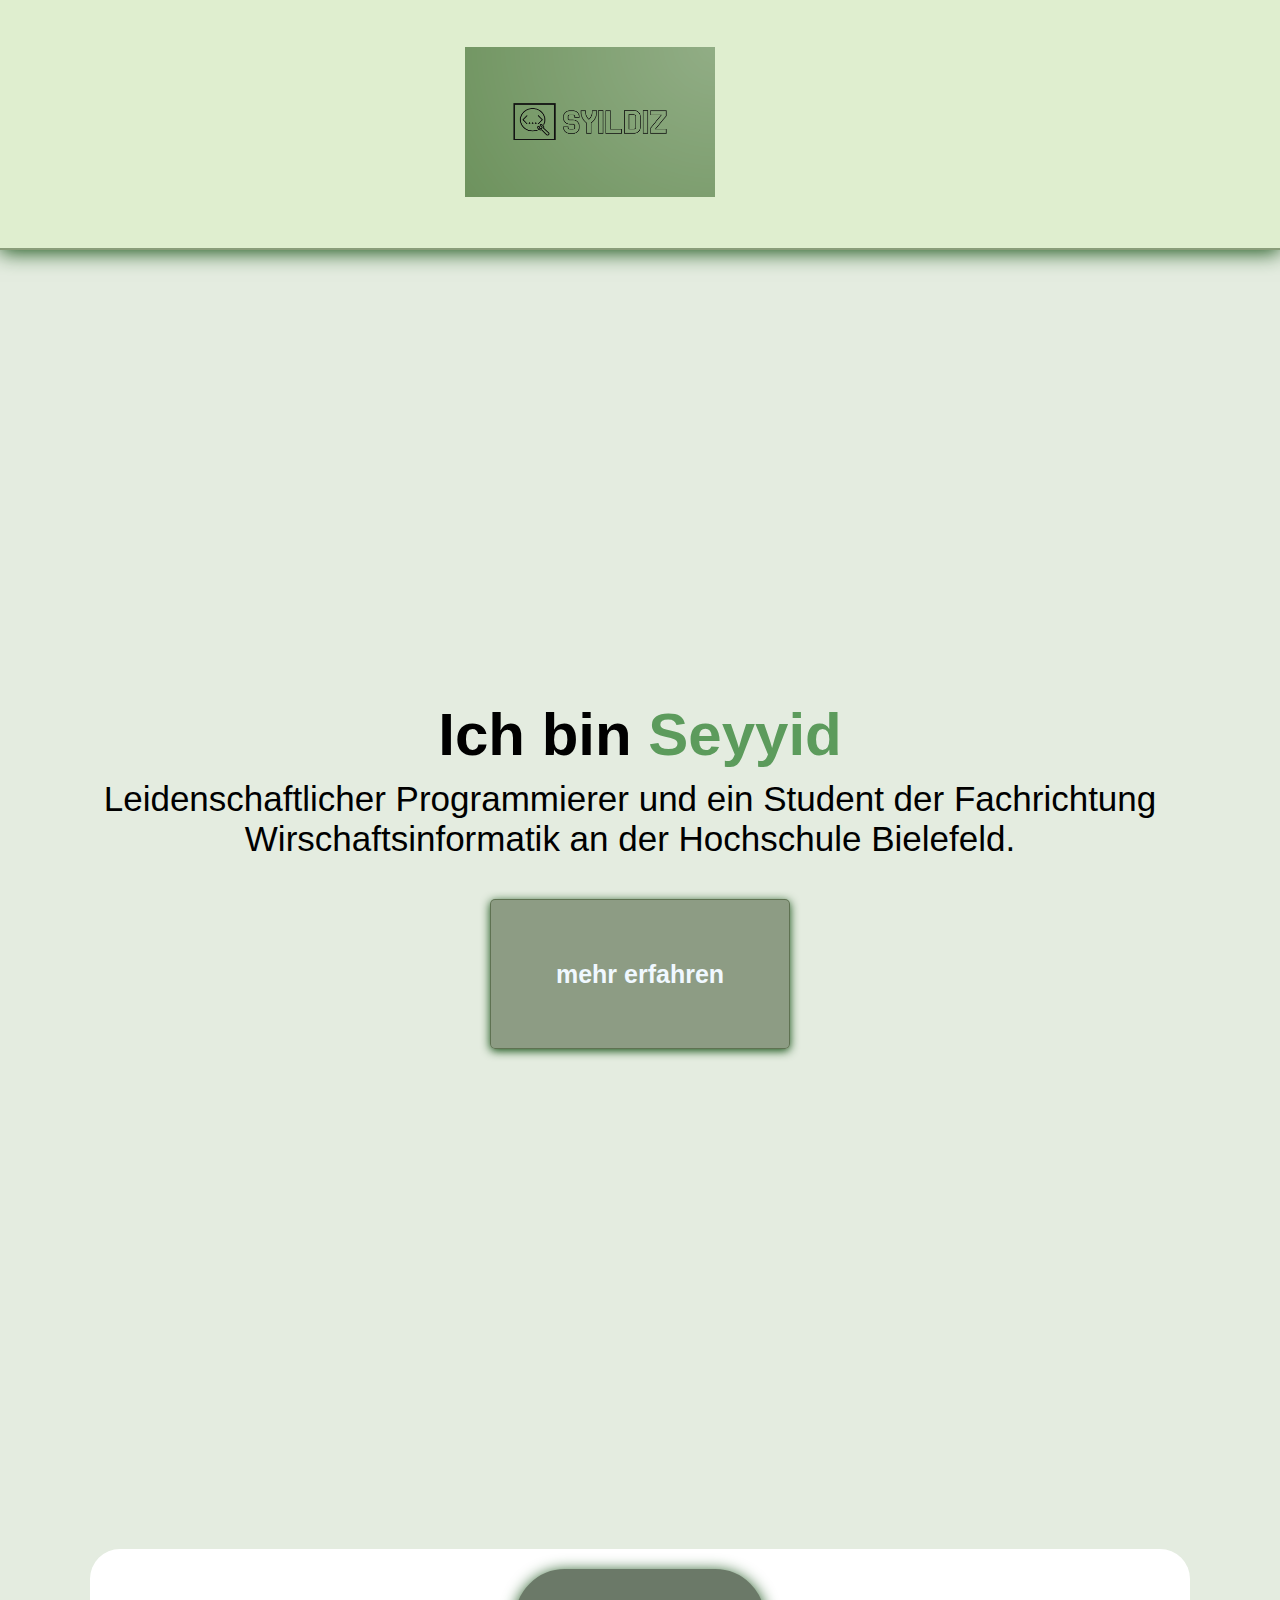
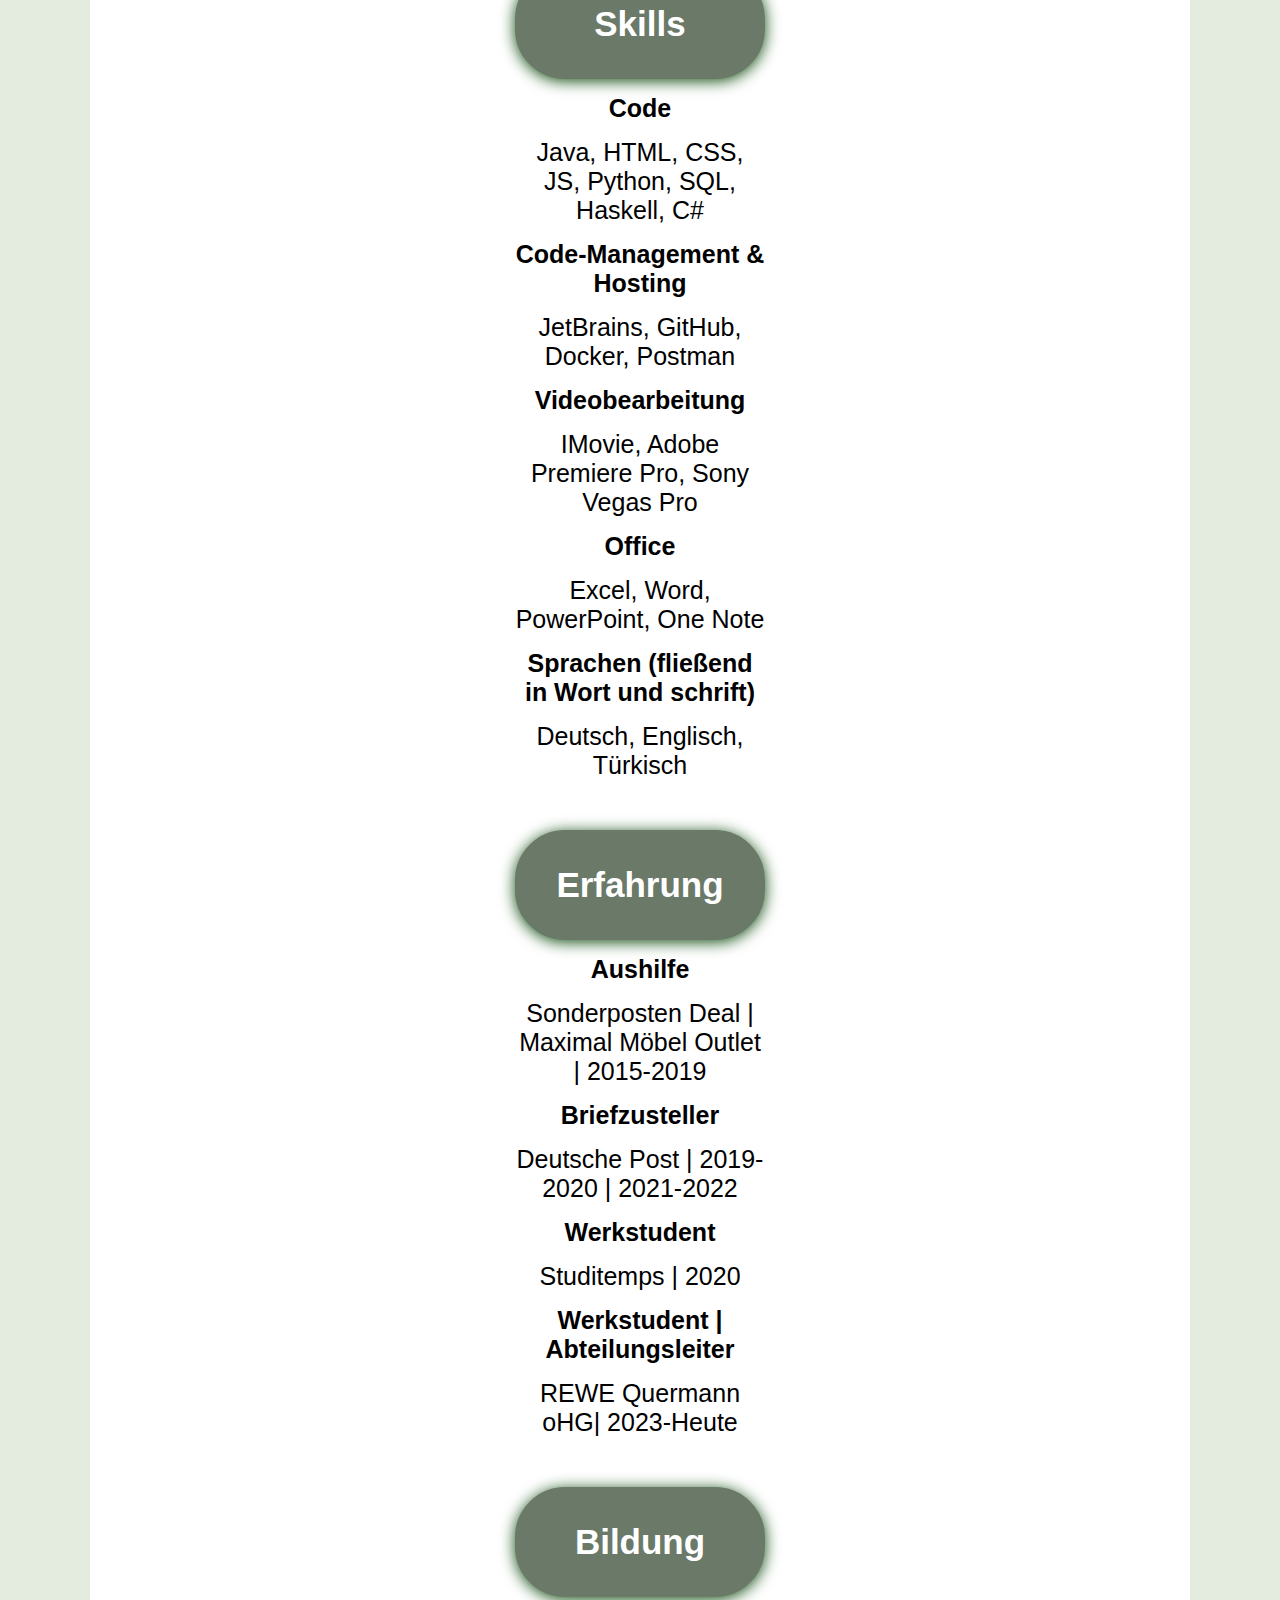
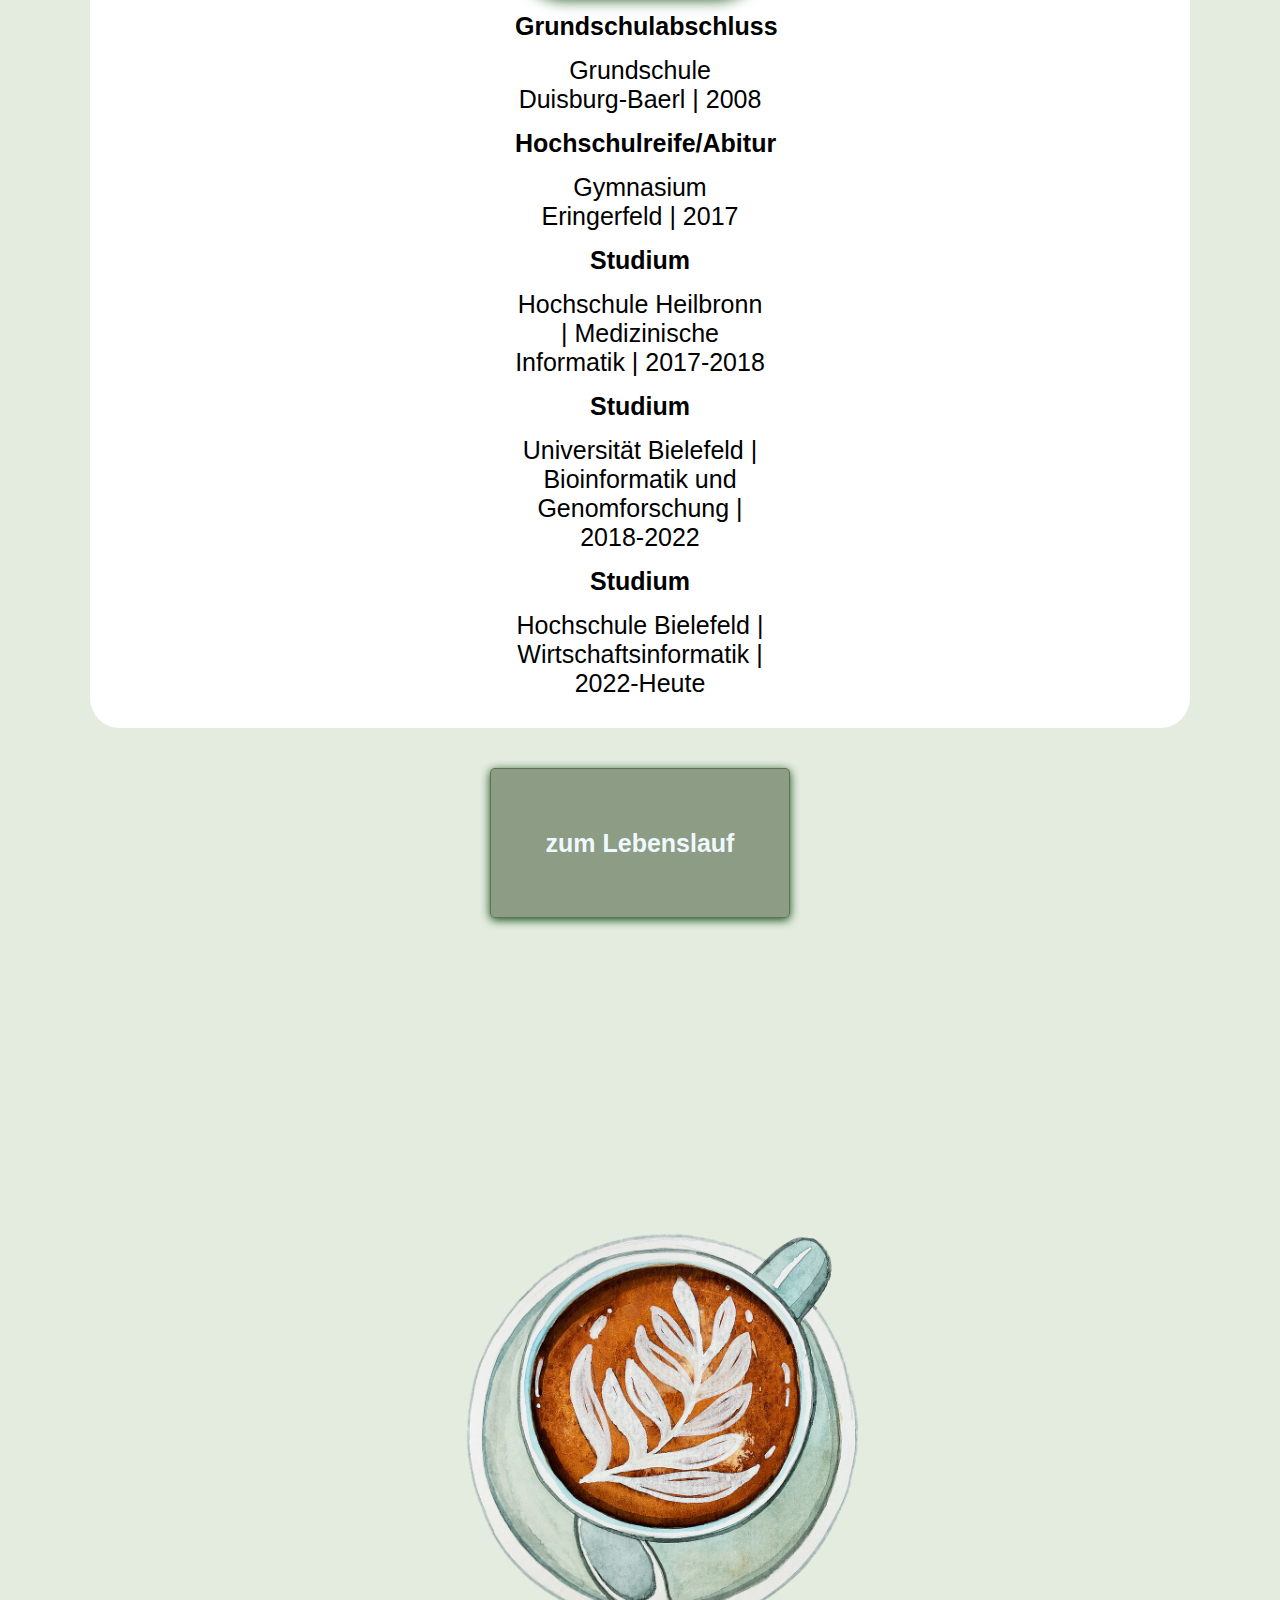
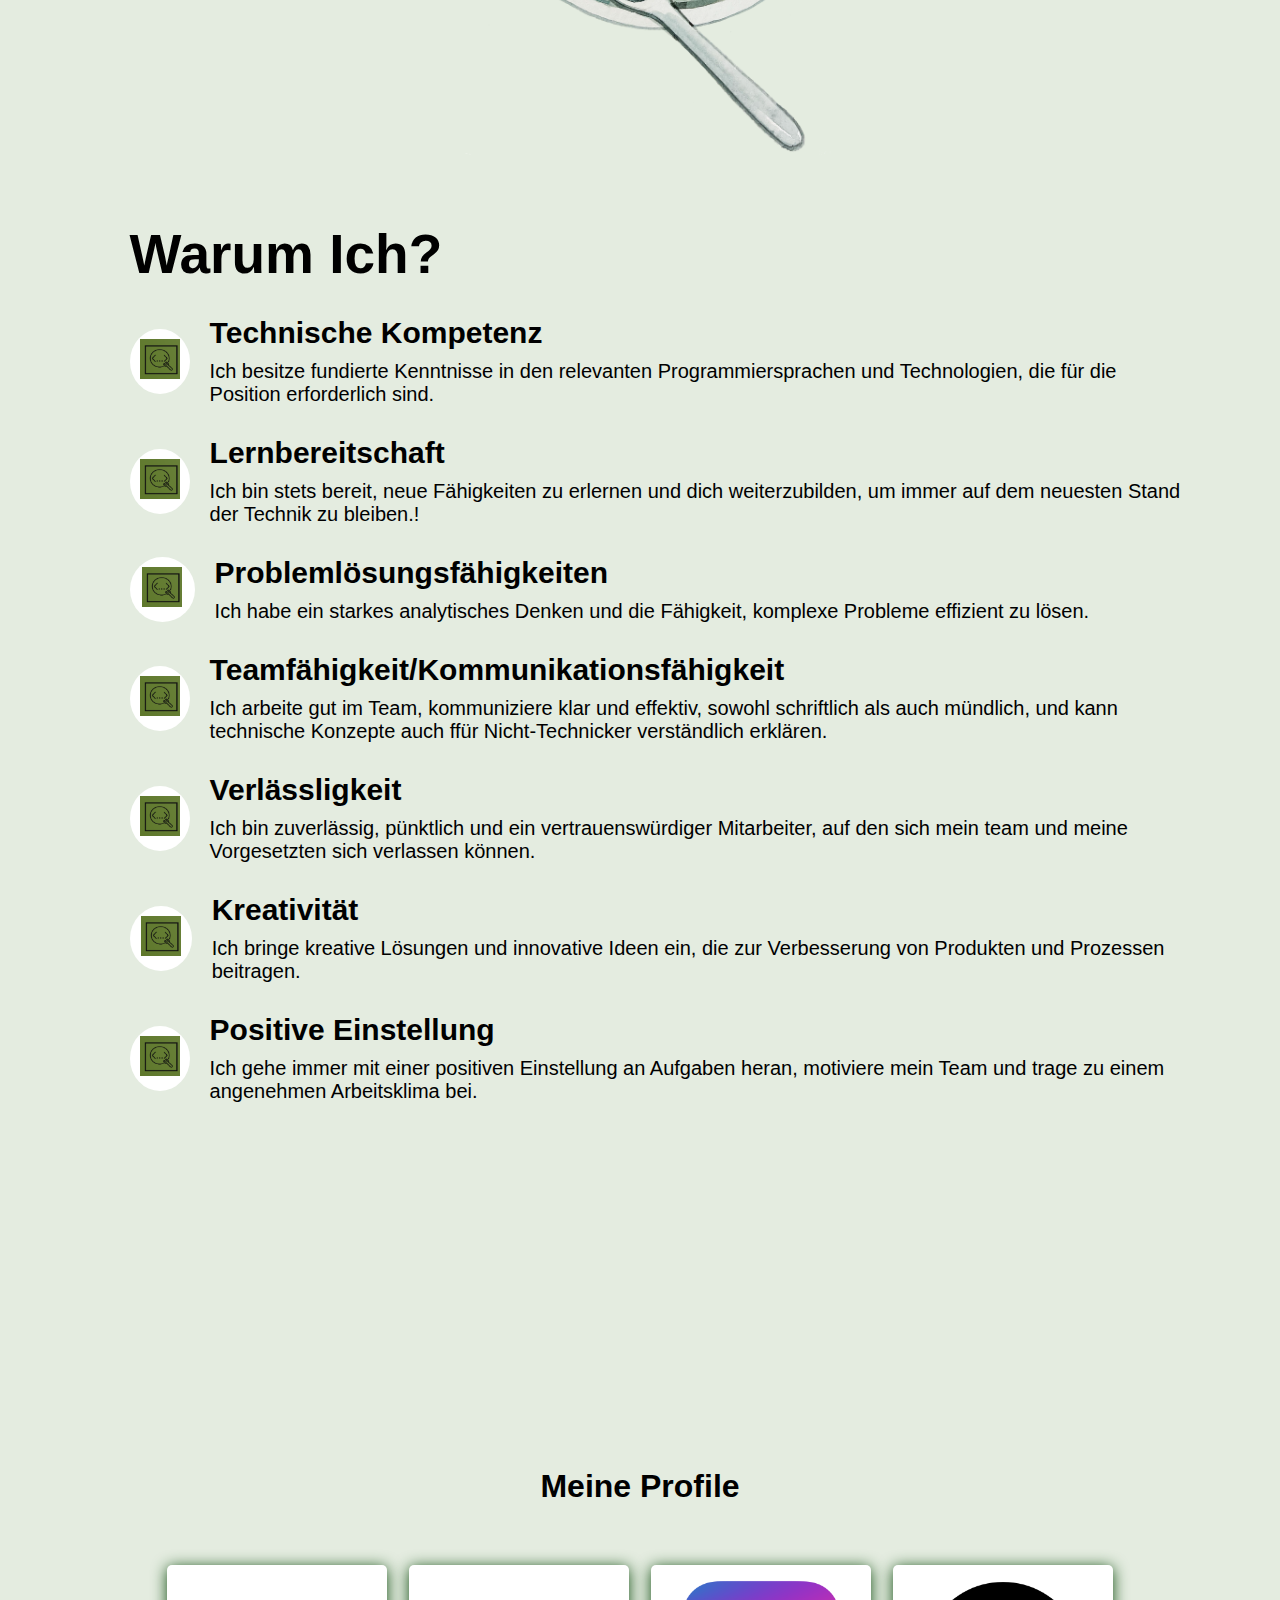
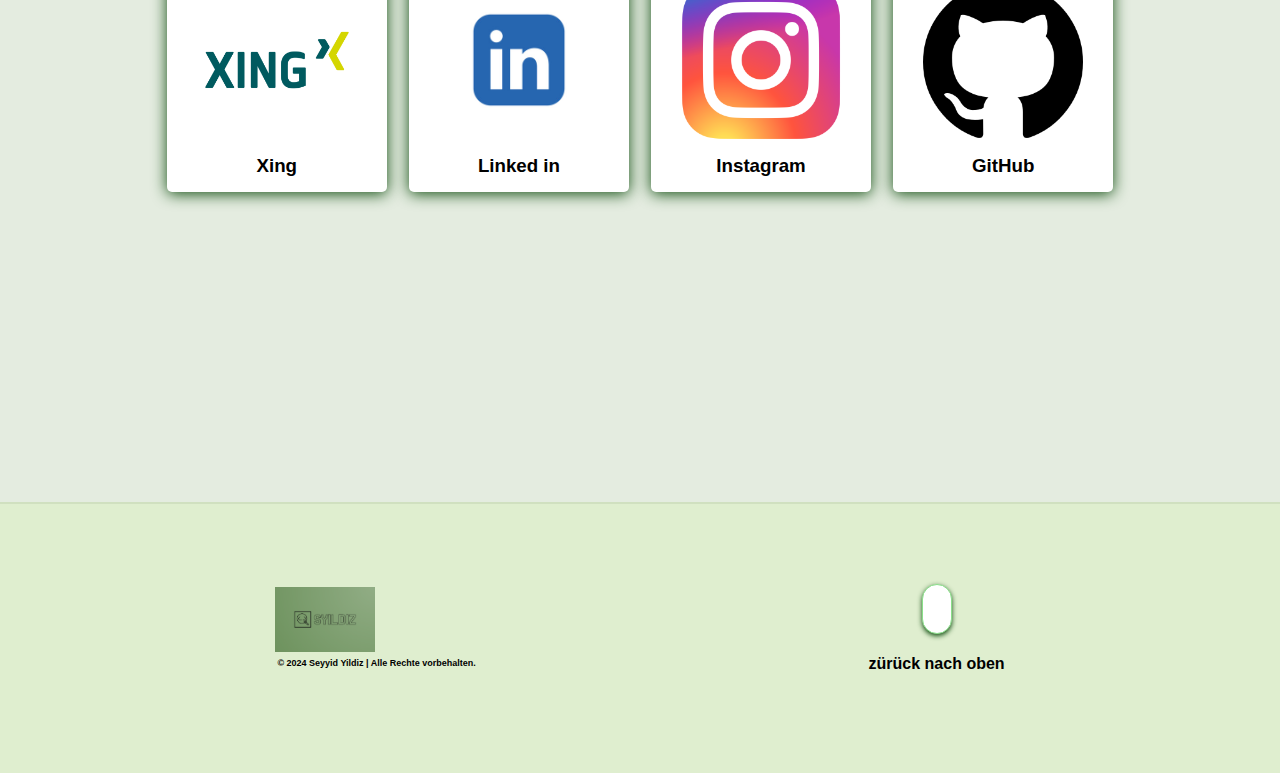
==== commit 4cf91f6a: "Frontend-Update for mobile devices in the Homepage: Added and change Functions in style.css Declare " ====
--- a/index.html
+++ b/index.html
@@ -121,7 +121,7 @@
                 </a>
             </div>
             <div>
-                <img src="images/bug.png">
+                <img src="images/bug.png" alt="">
             </div>
         </div>
 
@@ -135,46 +135,46 @@
 
         <div class="food-items">
             <div class="item">
-                <details open>
+                <details open class="details">
                     <summary>Skills</summary>
-                    <h5>Programmiersprachen</h5>
-                    <p>Java,HTML,CSS,JS,Python,SQL,Haskell</p>
-                    <h5>Code-Management & Hosting</h5>
-                    <p>JetBrains,Github,Docker,Postman</p>
-                    <h5>Videobearbeitung</h5>
-                    <p>IMovie,Adobe Premiere Pro,Sony Vegas Pro</p>
-                    <h5>Office</h5>
-                    <p>Excel,World,PowerPoint, One Note</p>
-                    <h5>Sprachen (fließend in Wort und schrift)</h5>
-                    <p>Deutsch,Englisch,Türkisch</p>
+                    <p class="hdLine">Code</p>
+                    <p class="info">Java, HTML, CSS, JS, Python, SQL, Haskell, C#</p>
+                    <p class="hdLine">Code-Management & Hosting</p>
+                    <p class="info">JetBrains, GitHub, Docker, Postman</p>
+                    <p class="hdLine">Videobearbeitung</p>
+                    <p class="info">IMovie, Adobe Premiere Pro, Sony Vegas Pro</p>
+                    <p class="hdLine">Office</p>
+                    <p class="info">Excel, Word, PowerPoint, One Note</p>
+                    <p class="hdLine">Sprachen (fließend in Wort und schrift)</p>
+                    <p class="info">Deutsch, Englisch, Türkisch</p>
                 </details>
             </div>
             <div class="item">
-                <details open>
+                <details open class="details">
                     <summary>Erfahrung</summary>
-                    <h5>Aushilfe</h5>
-                    <p> Sonderposten Deal | Maximal Möbel Outlet | 2015-2019</p>
-                    <h5>Briefzusteller</h5>
-                    <p> Deutsche Post | 2019-2020 | 2021-2022</p>
-                    <h5>Werkstudent</h5>
-                    <p>Studitemps | 2020</p>
-                    <h5>Werkstudent | Abteilungsleiter</h5>
-                    <p>REWE Quermann oHG| 2023-Heute</p>
+                    <p class="hdLine">Aushilfe</p>
+                    <p class="info"> Sonderposten Deal | Maximal Möbel Outlet | 2015-2019</p>
+                    <p class="hdLine">Briefzusteller</p>
+                    <p class="info"> Deutsche Post | 2019-2020 | 2021-2022</p>
+                    <p class="hdLine">Werkstudent</p>
+                    <p class="info">Studitemps | 2020</p>
+                    <p class="hdLine">Werkstudent | Abteilungsleiter</p>
+                    <p class="info">REWE Quermann oHG| 2023-Heute</p>
                 </details>
             </div>
             <div class="item">
-                <details open>
+                <details open class="details">
                     <summary>Bildung</summary>
-                    <h5>Grundschulabschluss</h5>
-                    <p>Grundschule Duisburg-Baerl | 2008</p>
-                    <h5>Hochschulreife/Abitur</h5>
-                    <p> Gymnasium Eringerfeld | 2017</p>
-                    <h5>Studium</h5>
-                    <p>Hochschule Heilbronn | Medizinische Informatik | 2017-2018</p>
-                    <h5>Studium</h5>
-                    <p>Universität Bielefeld | Bioinformatik und Genomforschung | 2018-2022</p>
-                    <h5>Studium</h5>
-                    <p>Hochschule Bielefeld | Wirtschaftsinformatik | 2022-Heute</p>
+                    <p class="hdLine">Grundschulabschluss</p>
+                    <p class="info">Grundschule Duisburg-Baerl | 2008</p>
+                    <p class="hdLine">Hochschulreife/Abitur</p>
+                    <p class="info"> Gymnasium Eringerfeld | 2017</p>
+                    <p class="hdLine">Studium</p>
+                    <p class="info">Hochschule Heilbronn | Medizinische Informatik | 2017-2018</p>
+                    <p class="hdLine">Studium</p>
+                    <p class="info">Universität Bielefeld | Bioinformatik und Genomforschung | 2018-2022</p>
+                    <p class="hdLine">Studium</p>
+                    <p class="info">Hochschule Bielefeld | Wirtschaftsinformatik | 2022-Heute</p>
                 </details>
             </div>
         </div>
--- a/style.css
+++ b/style.css
@@ -121,11 +121,15 @@
     flex: 1;
     display: flex;
     justify-content: center;
-    padding-top: 320px;
-    width: 55%;
+    width: 20%;
     height: 900px;
-    object-fit: cover;
-    padding-left: 100px;
+    object-fit: contain;
+    padding-top: 160px;
+}
+
+.main_slide div:nth-child(2) img{
+    object-fit: contain;
+    width: 70%;
 }
 
 .main_slide div:nth-child(1){
@@ -136,7 +140,7 @@
 
 .main_slide div:nth-child(1) p{
     font-size: 20px;
-    padding: 20px 0px;
+    padding: 20px 0;
     padding-right: 100px;
 }
 
@@ -201,7 +205,6 @@
 
 .food-items{
     margin-top: 200px;
-    padding: 20px 0;
     background-color: white;
     border-radius: 30px;
     display: flex;
@@ -227,9 +230,11 @@
 }
 
 .item{
+    margin: auto;
     width: 250px;
-    padding: 30px;
     text-align: center;
+    padding-top: 20px;
+    padding-bottom: 20px;
 }
 
 .item div{
@@ -242,10 +247,18 @@
 }
 
 .item p{
+    align-items: center;
     font-size: 12px;
     margin-top: 15px;
     margin-bottom: 10px;
-}
+    text-align: center;
+}
+
+.hdLine{
+    font-weight: bold;
+    font-size: 20px;
+}
+
 
 .white_btn{
     cursor: pointer;
@@ -816,7 +829,7 @@
 
  .main_slide div:nth-child(1) p{
      padding-top: 10px;
-     font-size: 20px;
+     font-size: 35px;
      align-items: center;
      padding-right: 20px;
  }
@@ -826,15 +839,48 @@
  }
 
  .red_btn{
-     margin-top: 10px;
-     width: 200px;
-     height: 100px;
+     margin-top: 20px;
+     width: 300px;
+     height: 150px;
      line-height: 30px;
      padding: 0 10px;
+     font-size: 25px;
  }
 
  .sprungmarker{
      display: none;
+ }
+
+ .food-items{
+     display: block;
+     justify-content: center;
+     align-items: center;
+     margin: auto;
+ }
+
+ .item{
+     justify-content: center;
+     align-items: center;
+     margin: auto;
+ }
+ .details{
+     justify-content: center;
+     align-items: center;
+     margin: auto;
+ }
+
+ .details summary{
+     font-size: 35px;
+     margin: auto;
+     border-width: 35px ;
+     width: 250px;
+     justify-content: center;
+ }
+
+ .details p{
+     font-size: 25px;
+     align-items: center;
+
  }
 
  .foodimg{
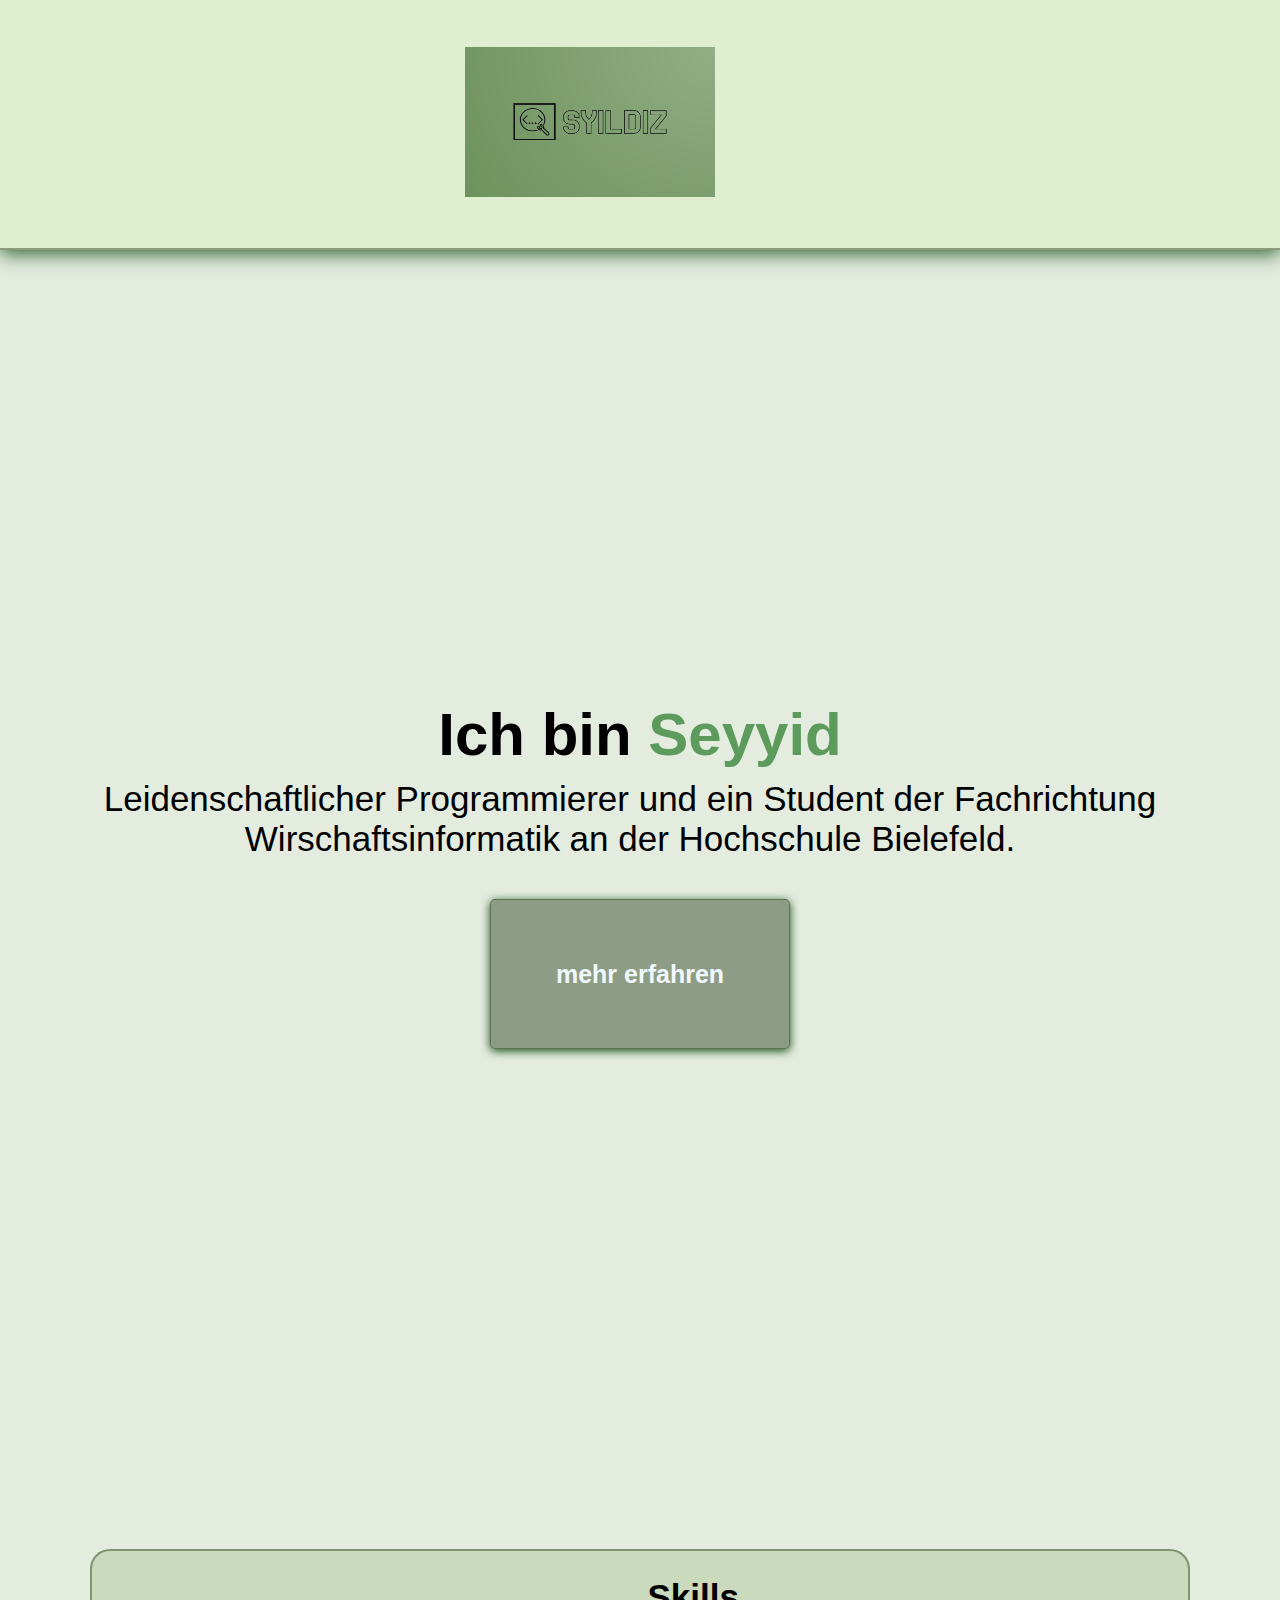
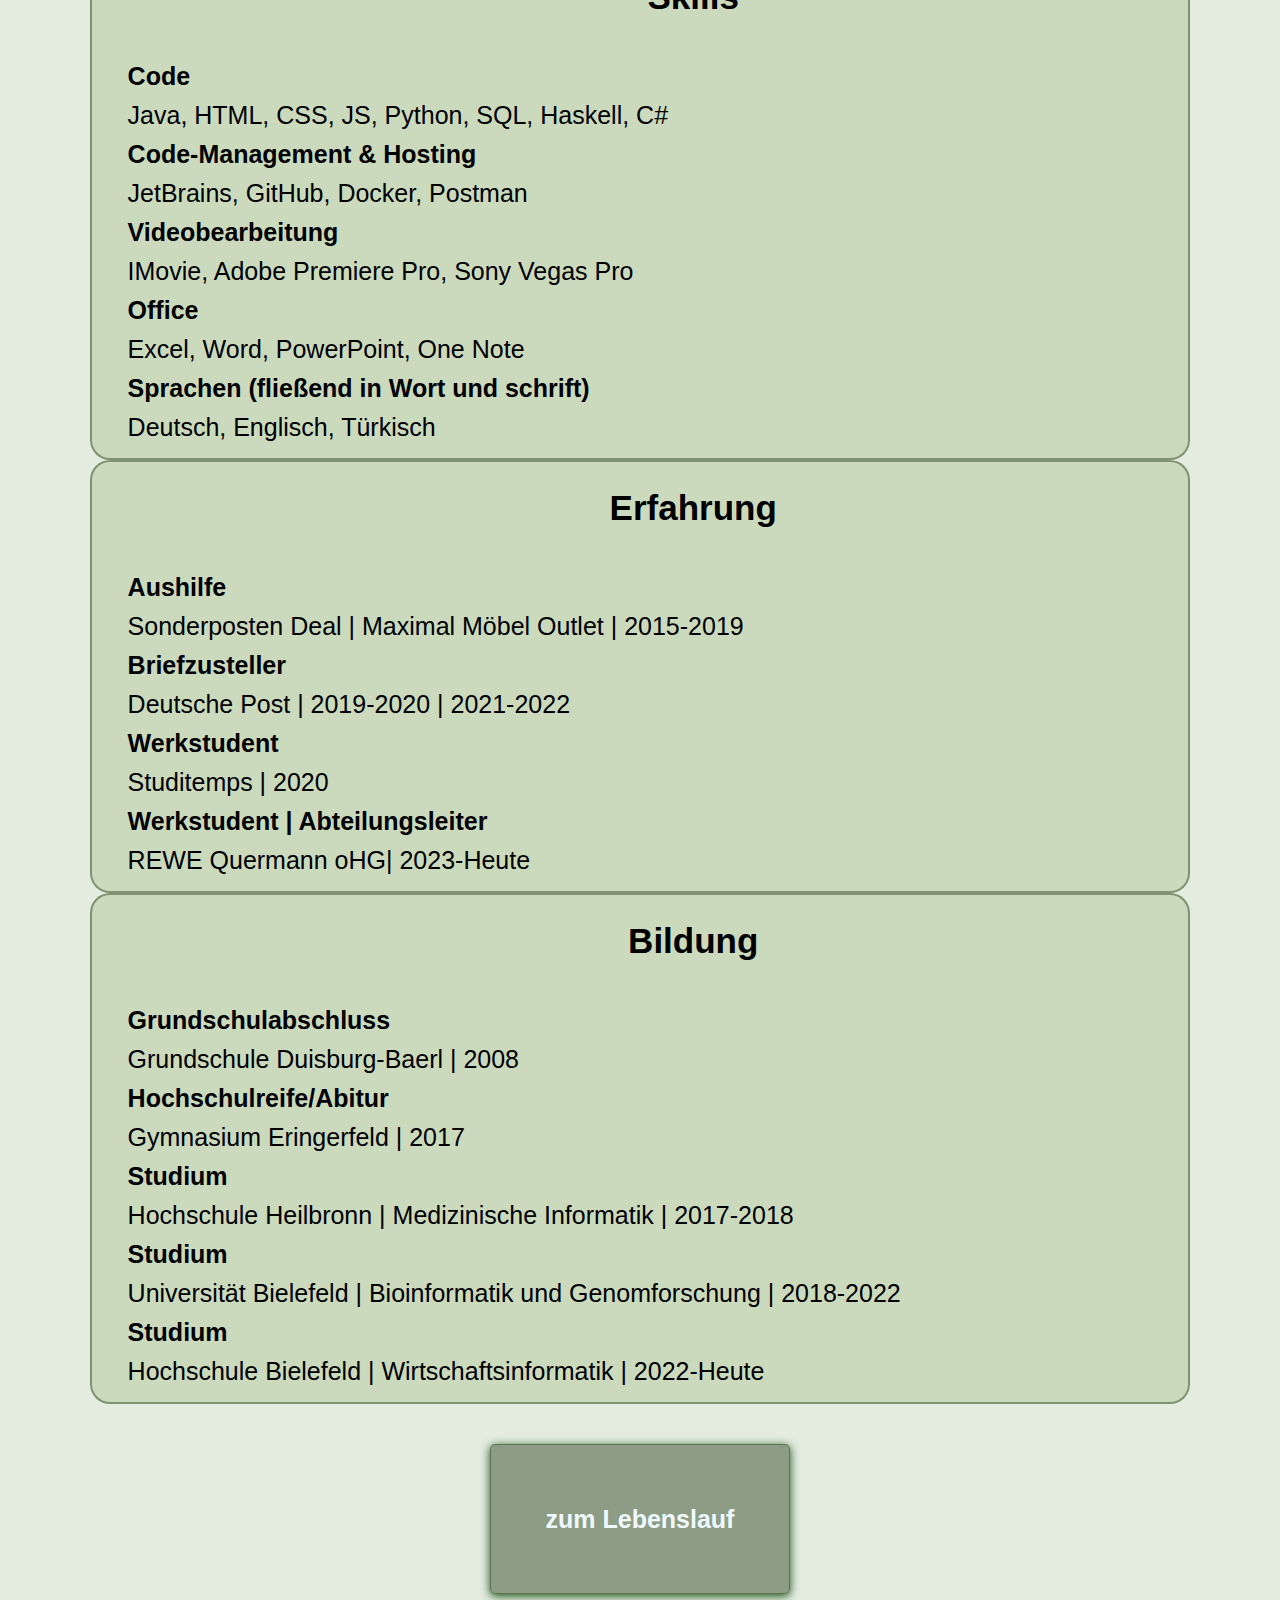
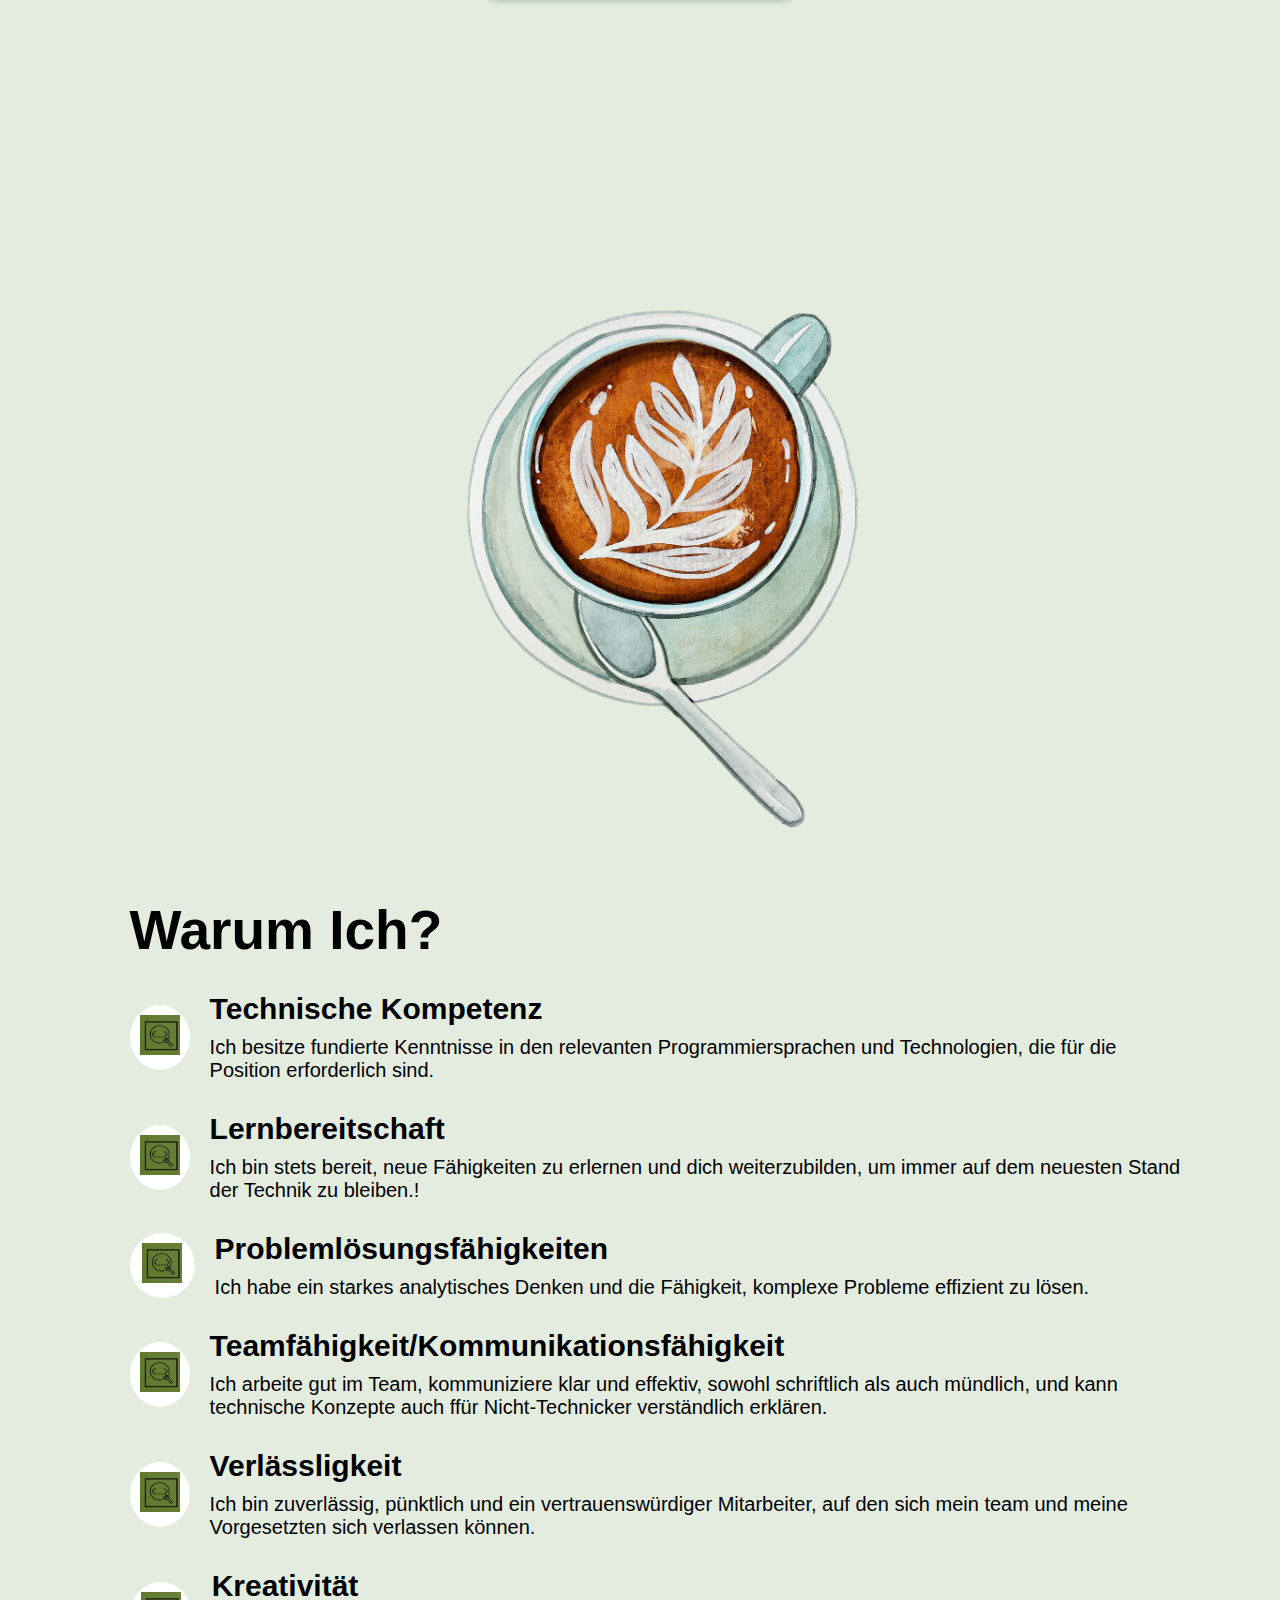
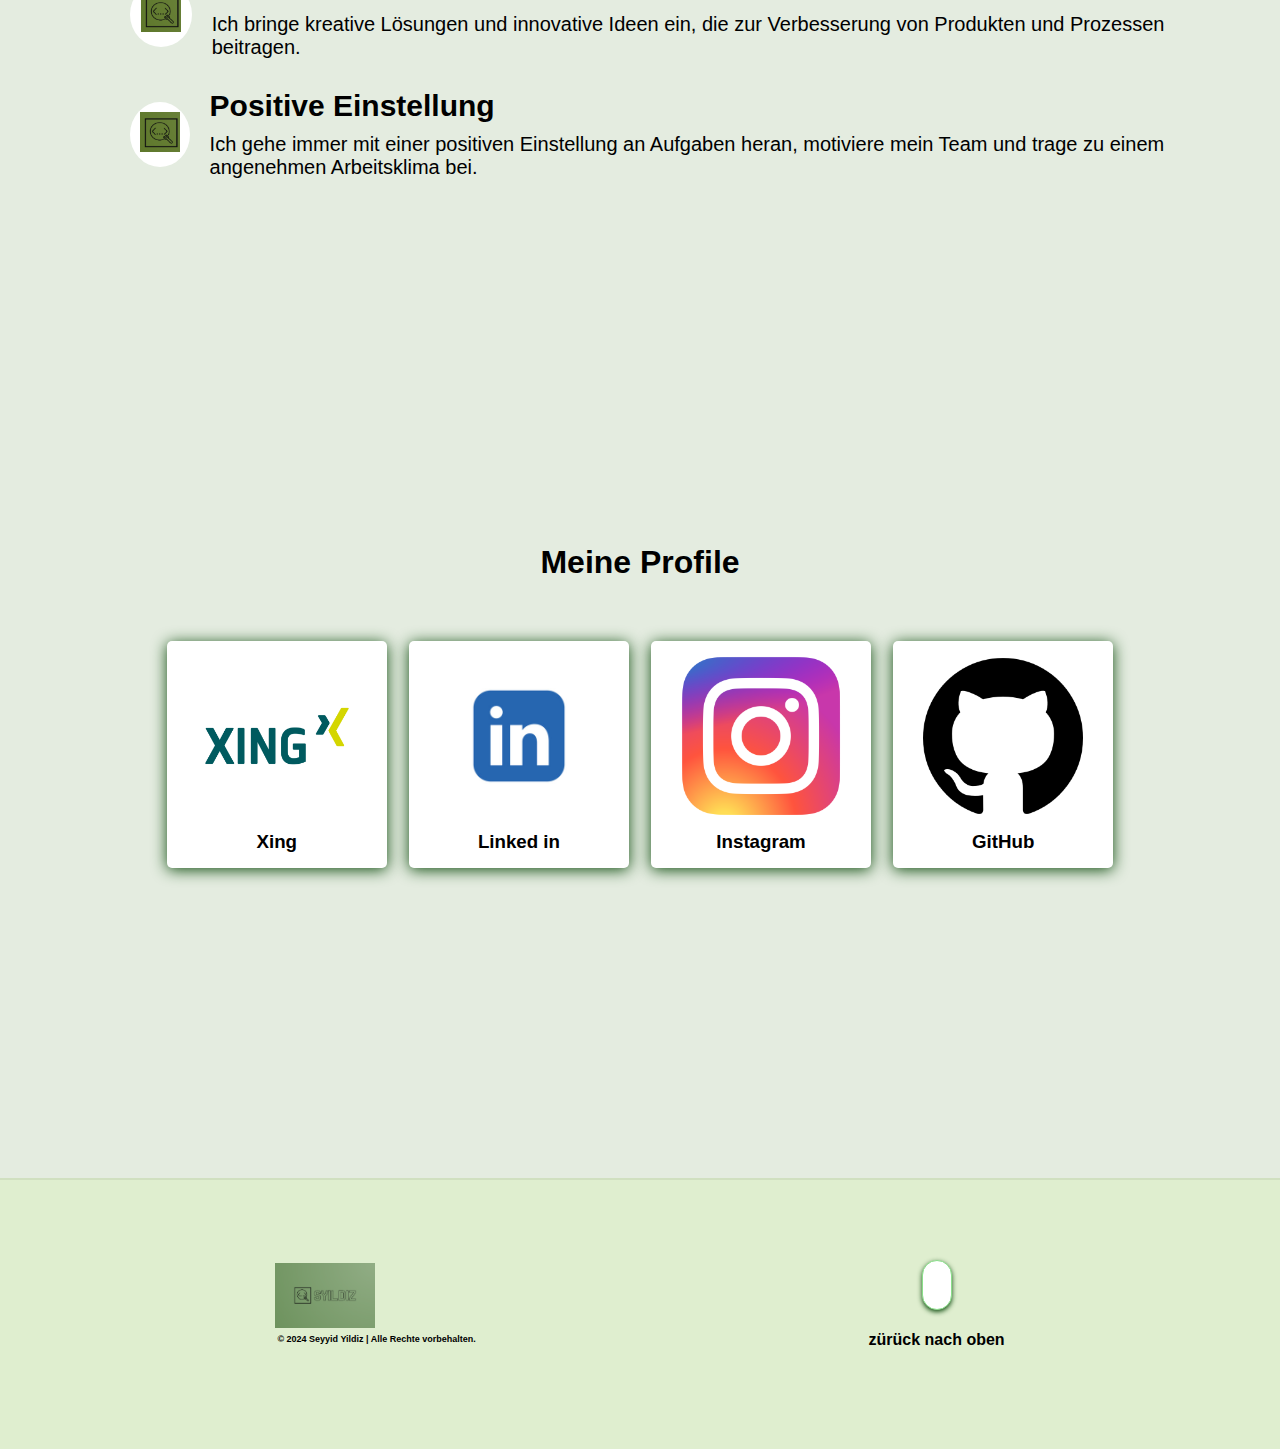
==== commit c3a33672: "Frontend-Update the Homepage: Added and change Functions in style.css Delete divs for CSS in index.h" ====
--- a/index.html
+++ b/index.html
@@ -134,7 +134,6 @@
         <div id="sprung1"></div>
 
         <div class="food-items">
-            <div class="item">
                 <details open class="details">
                     <summary>Skills</summary>
                     <p class="hdLine">Code</p>
@@ -148,8 +147,6 @@
                     <p class="hdLine">Sprachen (fließend in Wort und schrift)</p>
                     <p class="info">Deutsch, Englisch, Türkisch</p>
                 </details>
-            </div>
-            <div class="item">
                 <details open class="details">
                     <summary>Erfahrung</summary>
                     <p class="hdLine">Aushilfe</p>
@@ -161,8 +158,6 @@
                     <p class="hdLine">Werkstudent | Abteilungsleiter</p>
                     <p class="info">REWE Quermann oHG| 2023-Heute</p>
                 </details>
-            </div>
-            <div class="item">
                 <details open class="details">
                     <summary>Bildung</summary>
                     <p class="hdLine">Grundschulabschluss</p>
@@ -176,7 +171,6 @@
                     <p class="hdLine">Studium</p>
                     <p class="info">Hochschule Bielefeld | Wirtschaftsinformatik | 2022-Heute</p>
                 </details>
-            </div>
         </div>
 
         <div class="lebenslauf">
--- a/style.css
+++ b/style.css
@@ -205,32 +205,50 @@
 
 .food-items{
     margin-top: 200px;
-    background-color: white;
+    background-color: rgb(228, 236, 224);
     border-radius: 30px;
-    display: flex;
+    display: block;
     justify-content: space-around;
     flex-wrap: wrap;
 }
 
+.details{
+    padding: 1em;
+    border: 2px solid rgba(43, 65, 28, 0.47);
+    border-radius: 20px;
+    margin-bottom: 1em;
+    transition: 0.4s ease-in-out;
+    max-height: 100px;
+    overflow: hidden;
+    background-color: #e1eed9;
+}
+
+.details p{
+    padding-left: 20px;
+}
+
 .food-items summary{
+    display: flex;
     cursor: pointer;
     font-weight: bold;
     font-size: 18pt;
-    margin-bottom: 50px;
-    background-color: rgb(107, 121, 104);
-    color: white;
-    border: 5px solid rgb(107, 121, 104);
-    border-radius: 50px;
-    box-shadow: 0 2px 15px rgb(16, 77, 16);
+    padding: 10px;
 }
 
 .food-items summary:hover{
     color: rgba(43, 65, 28, 0.47);
-    background-color: #ffffff;
+}
+
+.details[open]{
+    background-color: #cbdabd;
+    max-height: 800px;
+}
+
+.details[open] summary{
+    padding-bottom: 1em;
 }
 
 .item{
-    margin: auto;
     width: 250px;
     text-align: center;
     padding-top: 20px;
@@ -871,15 +889,16 @@
 
  .details summary{
      font-size: 35px;
-     margin: auto;
+     margin:auto;
      border-width: 35px ;
-     width: 250px;
+     width: 110%;
      justify-content: center;
  }
 
  .details p{
      font-size: 25px;
      align-items: center;
+     padding-top: 10px;
 
  }
 
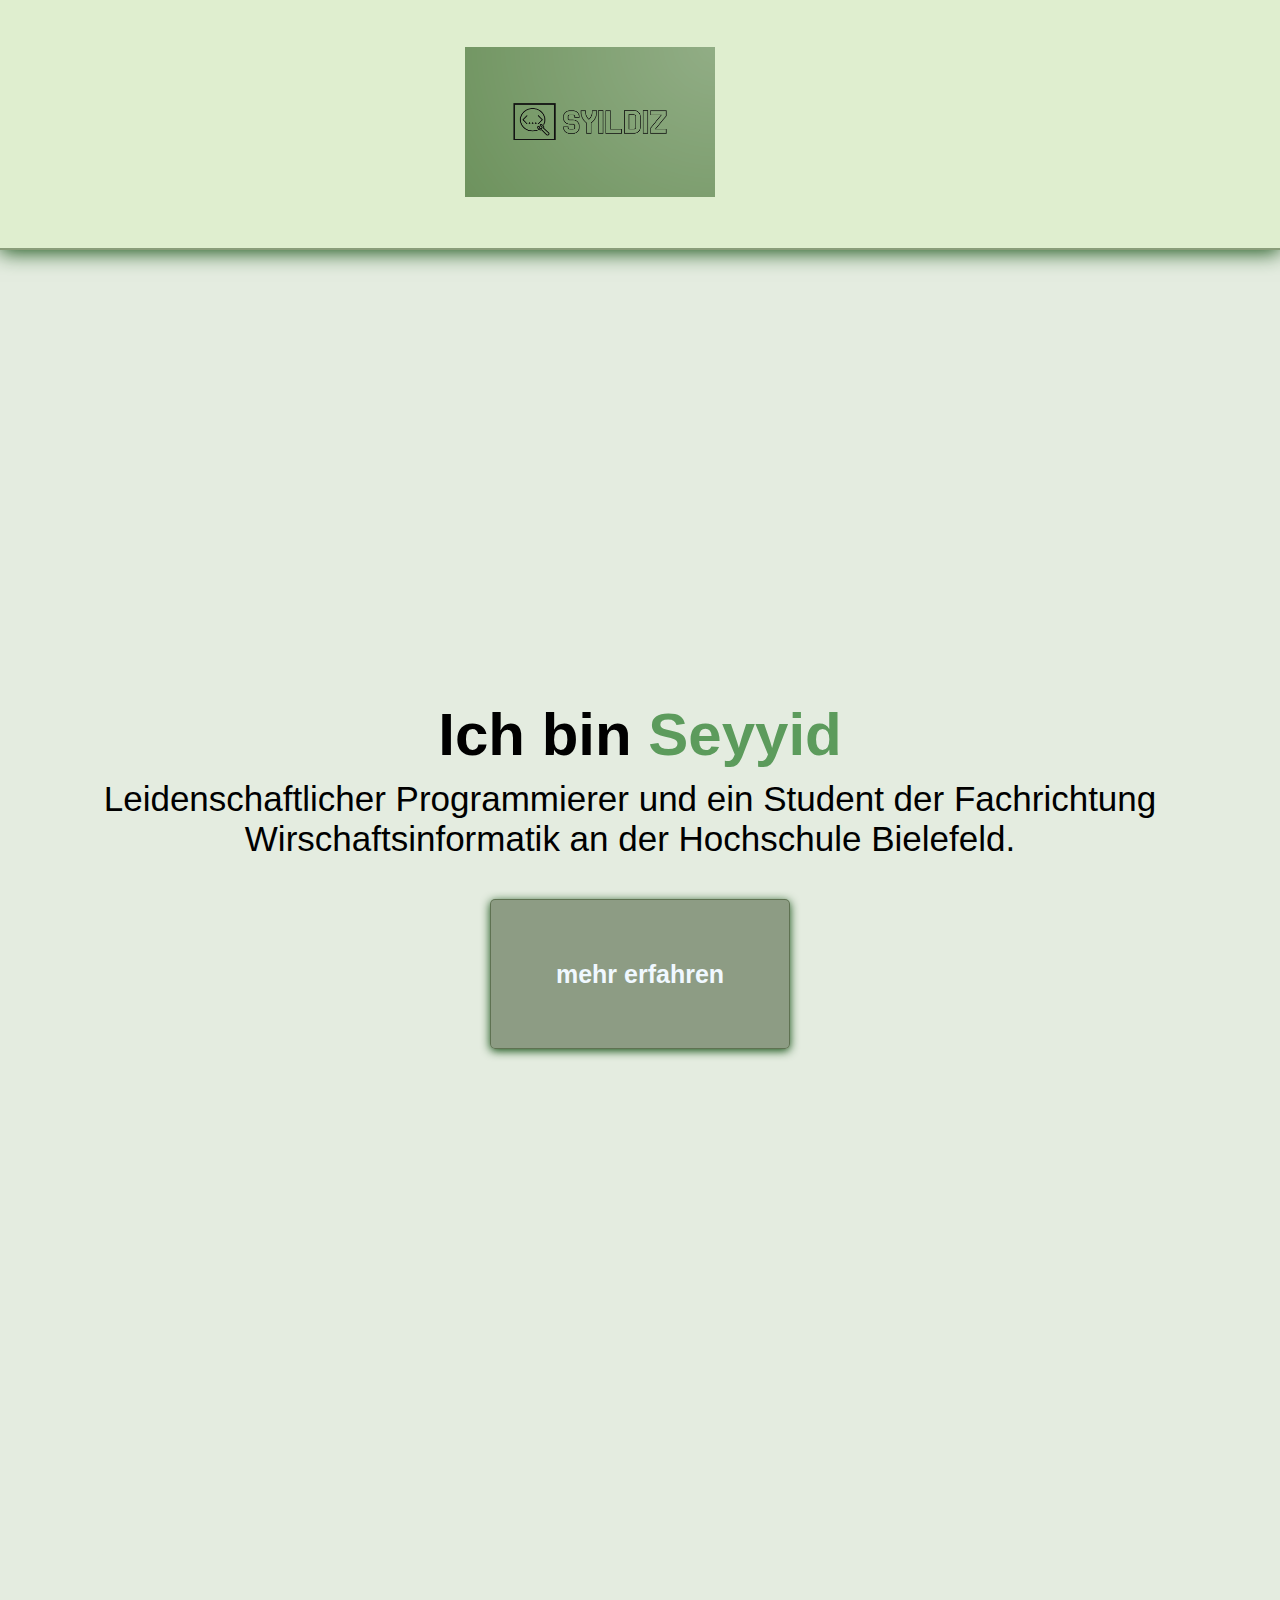
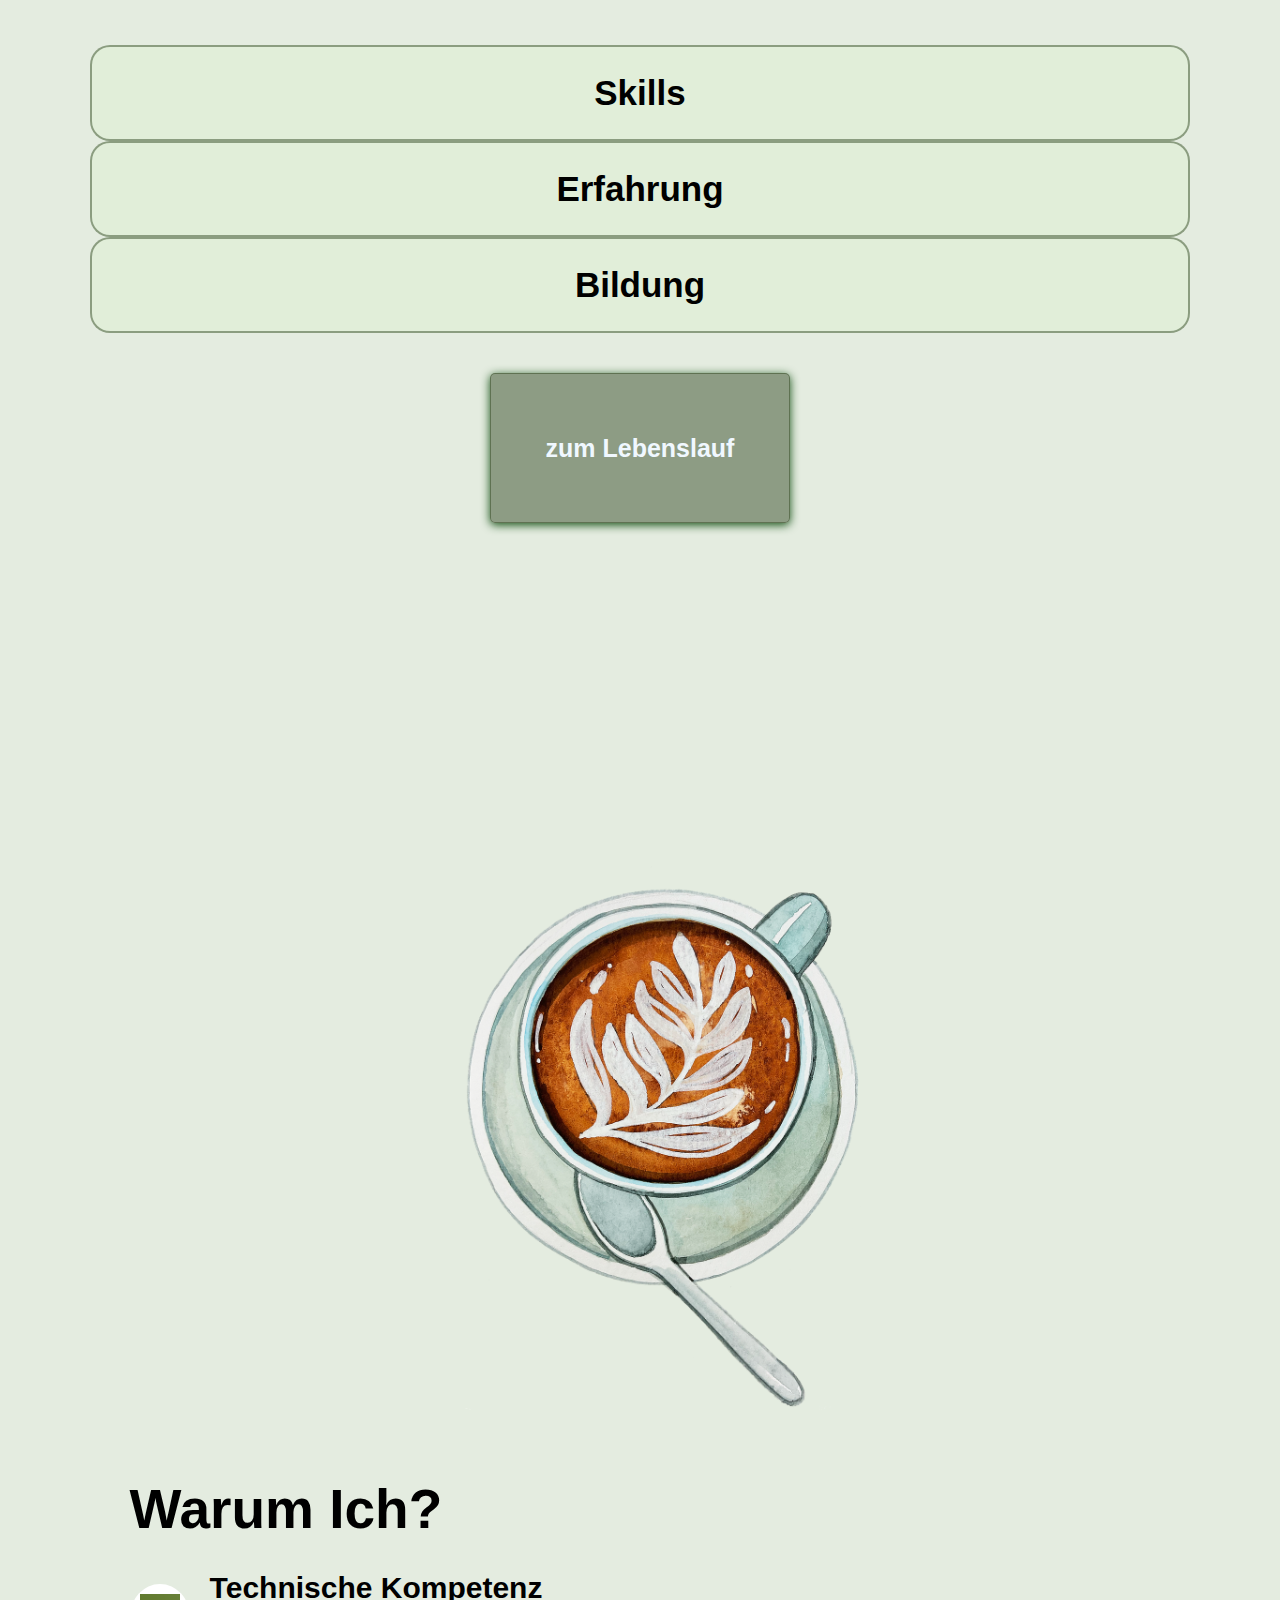
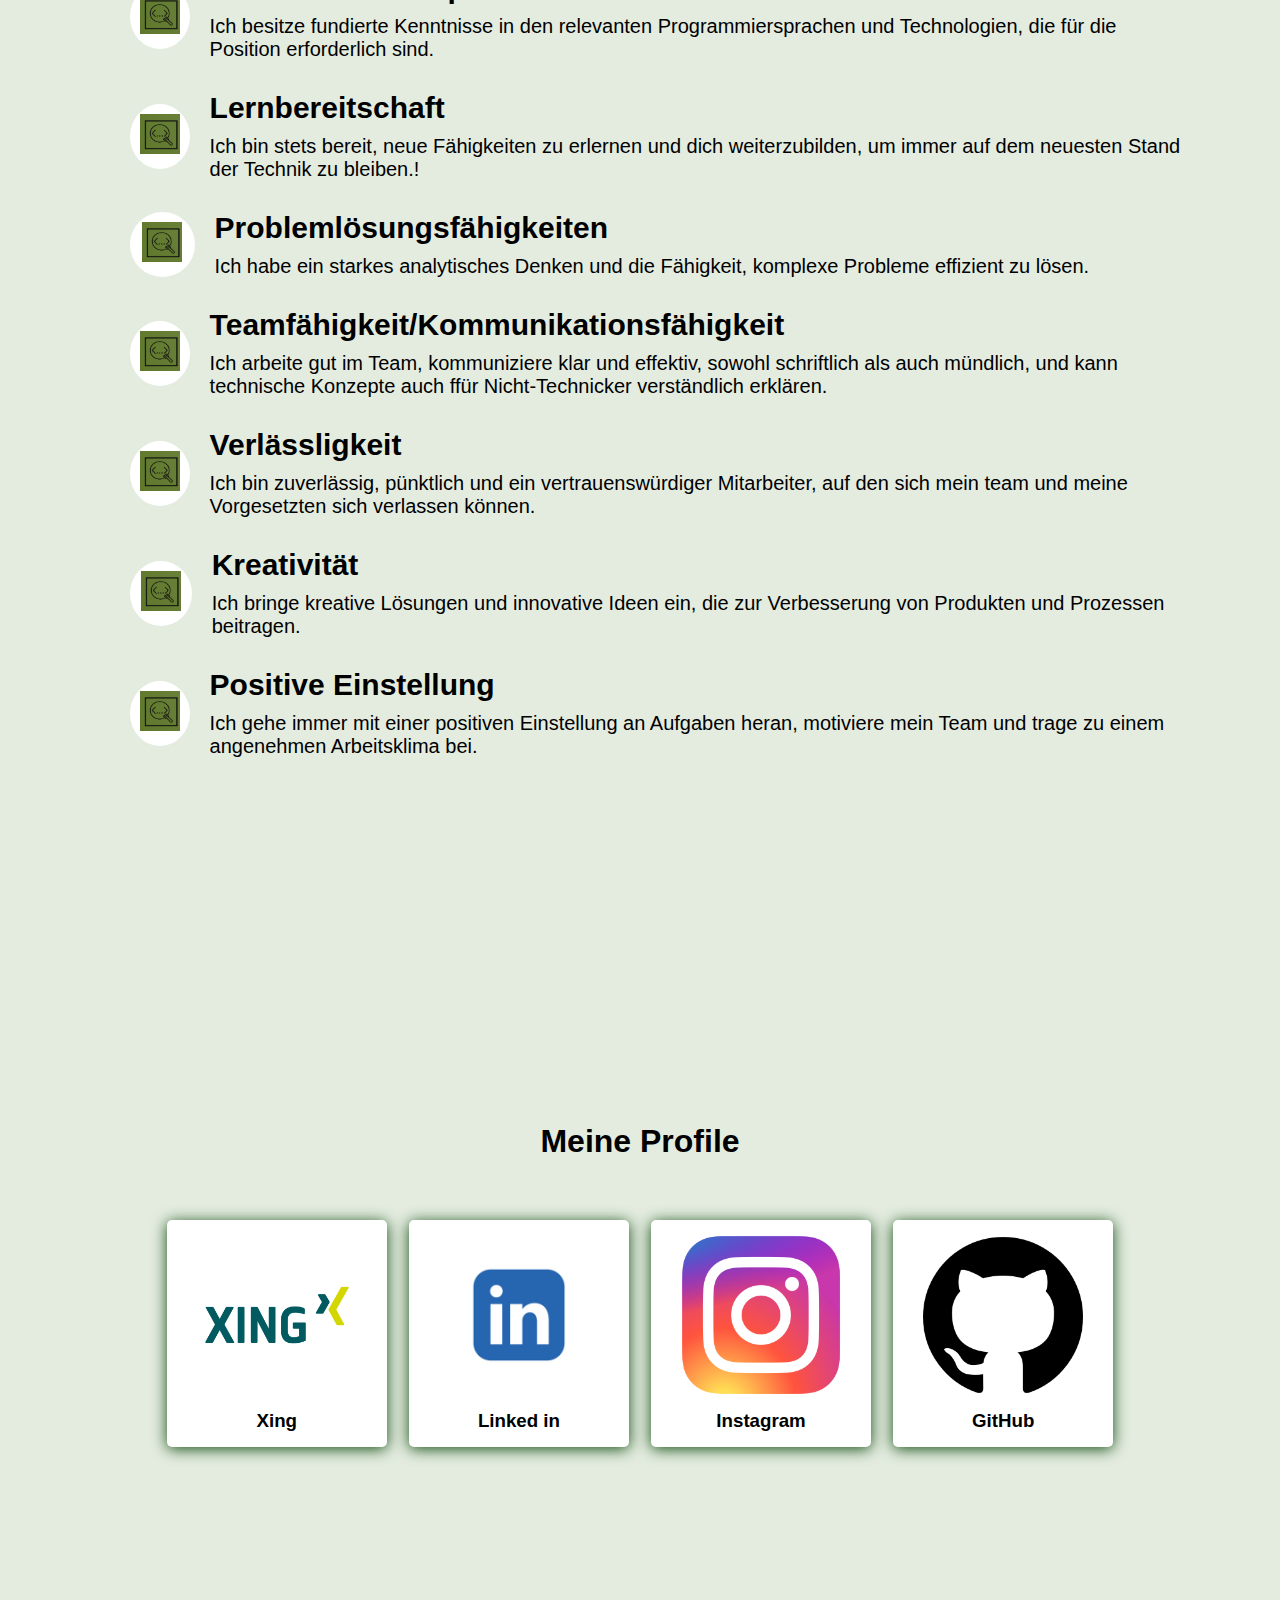
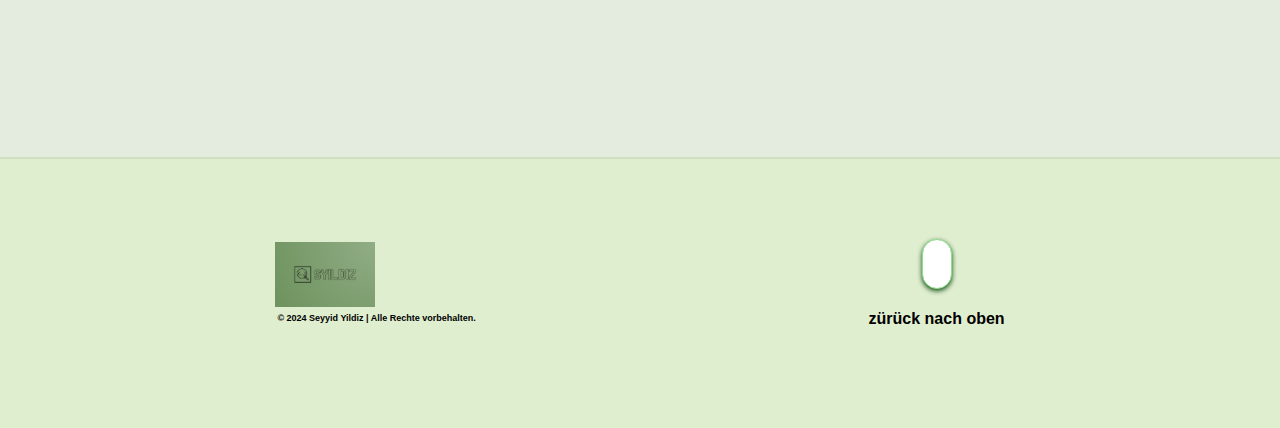
==== commit 74b96d5d: "Adjustments just do some adjustments for better design in index.html and style.css" ====
--- a/index.html
+++ b/index.html
@@ -134,7 +134,7 @@
         <div id="sprung1"></div>
 
         <div class="food-items">
-                <details open class="details">
+                <details class="details">
                     <summary>Skills</summary>
                     <p class="hdLine">Code</p>
                     <p class="info">Java, HTML, CSS, JS, Python, SQL, Haskell, C#</p>
@@ -147,7 +147,7 @@
                     <p class="hdLine">Sprachen (fließend in Wort und schrift)</p>
                     <p class="info">Deutsch, Englisch, Türkisch</p>
                 </details>
-                <details open class="details">
+                <details class="details">
                     <summary>Erfahrung</summary>
                     <p class="hdLine">Aushilfe</p>
                     <p class="info"> Sonderposten Deal | Maximal Möbel Outlet | 2015-2019</p>
@@ -158,7 +158,7 @@
                     <p class="hdLine">Werkstudent | Abteilungsleiter</p>
                     <p class="info">REWE Quermann oHG| 2023-Heute</p>
                 </details>
-                <details open class="details">
+                <details class="details">
                     <summary>Bildung</summary>
                     <p class="hdLine">Grundschulabschluss</p>
                     <p class="info">Grundschule Duisburg-Baerl | 2008</p>
--- a/style.css
+++ b/style.css
@@ -204,7 +204,7 @@
 }
 
 .food-items{
-    margin-top: 200px;
+    margin-top: 300px;
     background-color: rgb(228, 236, 224);
     border-radius: 30px;
     display: block;
@@ -311,7 +311,7 @@
 }
 
 .main_slide2{
-    margin-top: 200px;
+    margin-top: 300px;
     margin-bottom: 150px;
     display: flex;
     flex-wrap: wrap;
@@ -874,6 +874,7 @@
      justify-content: center;
      align-items: center;
      margin: auto;
+     padding-top: 6em;
  }
 
  .item{
@@ -891,8 +892,9 @@
      font-size: 35px;
      margin:auto;
      border-width: 35px ;
-     width: 110%;
+     width: 100%;
      justify-content: center;
+     text-align: left;
  }
 
  .details p{
